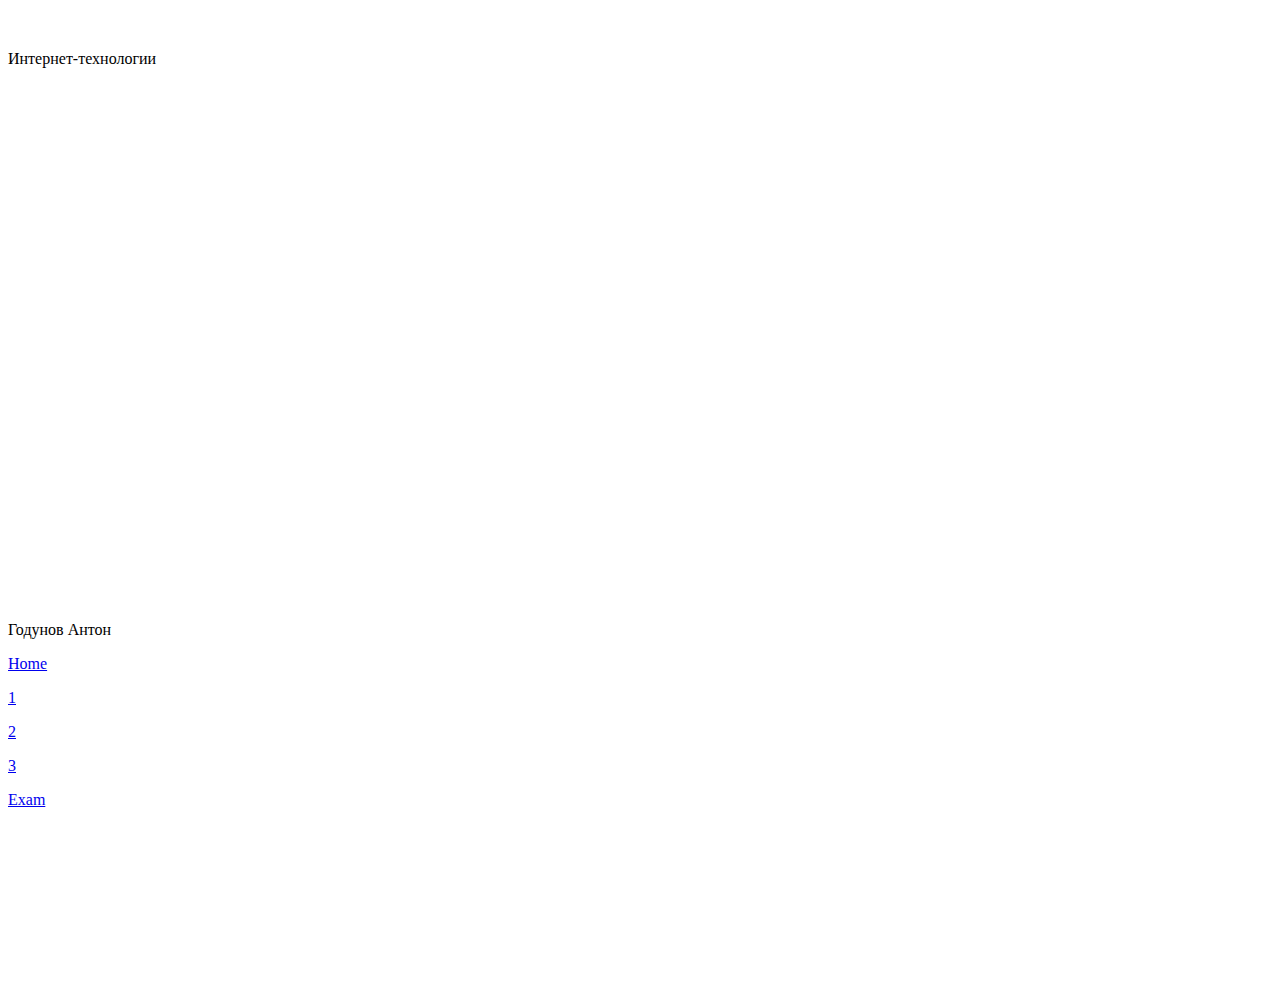
==== index.html @ ef7722e9 "Add files via upload" ====
<!DOCTYPE html>
<html class="nojs html css_verticalspacer" lang="ru-RU">
 <head>

  <meta http-equiv="Content-type" content="text/html;charset=UTF-8"/>
  <meta name="generator" content="2018.1.0.386"/>
  <meta name="viewport" content="width=device-width, initial-scale=1.0"/>
  
  <script type="text/javascript">
   // Update the 'nojs'/'js' class on the html node
document.documentElement.className = document.documentElement.className.replace(/\bnojs\b/g, 'js');

// Check that all required assets are uploaded and up-to-date
if(typeof Muse == "undefined") window.Muse = {}; window.Muse.assets = {"required":["museutils.js", "museconfig.js", "jquery.watch.js", "webpro.js", "musewpslideshow.js", "jquery.museoverlay.js", "touchswipe.js", "jquery.musemenu.js", "jquery.museresponsive.js", "require.js", "index.css"], "outOfDate":[]};
</script>
  
  <title>Home</title>
  <!-- CSS -->
  <link rel="stylesheet" type="text/css" href="css/site_global.css?crc=444006867"/>
  <link rel="stylesheet" type="text/css" href="css/index.css?crc=3824657565" id="pagesheet"/>
  <!-- IE-only CSS -->
  <!--[if lt IE 9]>
  <link rel="stylesheet" type="text/css" href="css/nomq_index.css?crc=130767249" id="nomq_pagesheet"/>
  <![endif]-->
  <!-- JS includes -->
  <!--[if lt IE 9]>
  <script src="scripts/html5shiv.js?crc=4241844378" type="text/javascript"></script>
  <![endif]-->
   </head>
 <body>

  <div class="breakpoint active" id="bp_infinity" data-min-width="1081"><!-- responsive breakpoint node -->
   <div class="clearfix borderbox" id="page"><!-- group -->
    <div class="browser_width grpelem shared_content" id="u649-3-bw" data-content-guid="u649-3-bw_content">
     <div class="gradient clearfix" id="u649-3"><!-- content -->
      <p>&nbsp;</p>
     </div>
    </div>
    <div class="clearfix grpelem" id="pu103-4"><!-- group -->
     <div class="browser_width shared_content" id="u103-4-bw" data-content-guid="u103-4-bw_content">
      <div class="clearfix" id="u103-4"><!-- content -->
       <p>Интернет-технологии</p>
      </div>
     </div>
     <div id="pamphletu1122-wrapper">
      <div class="PamphletWidget clearfix allow_click_through" id="pamphletu1122" data-visibility="changed" style="visibility:hidden"><!-- none box -->
       <div class="ThumbGroup clearfix grpelem" data-col-pos="1" id="u1141"><!-- none box -->
        <div class="popup_anchor allow_click_through colelem" data-col-pos="1" id="u1142popup">
         <div class="Thumb popup_element clearfix" data-col-pos="1" id="u1142"><!-- group -->
          <div class="clearfix grpelem shared_content" id="u1143-4" data-content-guid="u1143-4_content"><!-- content -->
           <p id="u1143-2"><span id="u1143">Лабораторная работа №1</span></p>
          </div>
         </div>
        </div>
        <div class="popup_anchor allow_click_through colelem" data-col-pos="2" id="u1144popup">
         <div class="Thumb popup_element clearfix" data-col-pos="2" id="u1144"><!-- group -->
          <div class="clearfix grpelem shared_content" id="u1145-5" data-content-guid="u1145-5_content"><!-- content -->
           <p id="u1145-3"><span id="u1145">Лабораторная работа №2</span><span id="u1145-2"></span></p>
          </div>
         </div>
        </div>
        <div class="popup_anchor allow_click_through colelem" data-col-pos="0" id="u1146popup">
         <div class="Thumb popup_element clearfix" data-col-pos="0" id="u1146"><!-- group -->
          <div class="clearfix grpelem shared_content" id="u1147-4" data-content-guid="u1147-4_content"><!-- content -->
           <p><span id="u1147">Лабораторная работа №3</span></p>
          </div>
         </div>
        </div>
       </div>
       <div class="popup_anchor allow_click_through grpelem" data-col-pos="0" id="u1125popup">
        <div class="ContainerGroup clearfix" data-col-pos="0" id="u1125"><!-- stack box -->
         <div class="Container clearfix grpelem" data-col-pos="0" id="u1131"><!-- group -->
          <div class="clearfix grpelem shared_content" id="u1132-8" data-content-guid="u1132-8_content"><!-- content -->
           <p id="u1132-2"><span id="u1132">Настройка локальной сети передачи данных</span></p>
           <p id="u1132-4">Цель работы: настройка коммутаторов и</p>
           <p id="u1132-6">маршрутизаторов для передачи пакетов.</p>
          </div>
          <div class="clip_frame grpelem" id="u1275"><!-- image -->
           <img class="block temp_no_img_src" id="u1275_img" data-orig-src="images/1200px-cisco_logo_blue_2016svg.png?crc=136815288" alt="" data-heightwidthratio="0.5276595744680851" data-image-width="235" data-image-height="124" src="images/blank.gif?crc=4208392903"/>
          </div>
         </div>
         <div class="Container invi clearfix grpelem" data-col-pos="1" id="u1136"><!-- group -->
          <div class="clip_frame grpelem" id="u1261"><!-- image -->
           <img class="block temp_no_img_src" id="u1261_img" data-orig-src="images/github-mark-crop-u1261.png?crc=4250767287" alt="" data-heightwidthratio="0.6231155778894473" data-image-width="199" data-image-height="124" src="images/blank.gif?crc=4208392903"/>
          </div>
          <div class="clearfix grpelem shared_content" id="u1137-8" data-content-guid="u1137-8_content"><!-- content -->
           <p id="u1137-2"><h2 id="u1137">Экосистема разработки программ с открытым кодом</h2></p>
           <h2 id="u1137-4">Цель работы: Создание персональной</h2>
           <h2 id="u1137-6">страницы-отчета на github и работа с git.</h2>
          </div>
         </div>
         <div class="Container invi clearfix grpelem" data-col-pos="2" id="u1126"><!-- group -->
          <div class="clip_frame grpelem" id="u1268"><!-- image -->
           <img class="block temp_no_img_src" id="u1268_img" data-orig-src="images/202642-4.png?crc=384332541" alt="" data-heightwidthratio="0.6697247706422018" data-image-width="218" data-image-height="146" src="images/blank.gif?crc=4208392903"/>
          </div>
          <div class="clearfix grpelem shared_content" id="u1127-8" data-content-guid="u1127-8_content"><!-- content -->
           <p id="u1127-2">Разработка простого веб-приложения</p>
           <p id="u1127-4">Цель работы: Проектирование и разработка индивидуального</p>
           <p id="u1127-6">или коллективного веб-приложения с использованием Python.</p>
          </div>
         </div>
        </div>
       </div>
      </div>
     </div>
     <div class="clearfix shared_content" id="u663-4" data-content-guid="u663-4_content"><!-- content -->
      <p>Годунов Антон</p>
     </div>
     <nav class="MenuBar clearfix" id="menuu2316"><!-- horizontal box -->
      <div class="MenuItemContainer clearfix grpelem" id="u2324"><!-- vertical box -->
       <a class="nonblock nontext MenuItem MenuItemWithSubMenu MuseMenuActive borderbox transition shadow clearfix colelem" id="u2325" href="index.html"><!-- horizontal box --><div class="MenuItemLabel NoWrap clearfix grpelem" id="u2328-4"><!-- content --><p class="shared_content" data-content-guid="u2328-4_0_content">Home</p></div></a>
      </div>
      <div class="MenuItemContainer clearfix grpelem" id="u4637"><!-- vertical box -->
       <a class="nonblock nontext MenuItem MenuItemWithSubMenu borderbox transition clearfix colelem" id="u4640" href="1.html"><!-- horizontal box --><div class="MenuItemLabel NoWrap clearfix grpelem" id="u4642-4"><!-- content --><p class="shared_content" data-content-guid="u4642-4_0_content">1</p></div></a>
      </div>
      <div class="MenuItemContainer clearfix grpelem" id="u5172"><!-- vertical box -->
       <a class="nonblock nontext MenuItem MenuItemWithSubMenu borderbox transition clearfix colelem" id="u5175" href="2.html"><!-- horizontal box --><div class="MenuItemLabel NoWrap clearfix grpelem" id="u5177-4"><!-- content --><p class="shared_content" data-content-guid="u5177-4_0_content">2</p></div></a>
      </div>
      <div class="MenuItemContainer clearfix grpelem" id="u5948"><!-- vertical box -->
       <a class="nonblock nontext MenuItem MenuItemWithSubMenu borderbox transition clearfix colelem" id="u5949" href="3.html"><!-- horizontal box --><div class="MenuItemLabel NoWrap clearfix grpelem" id="u5951-4"><!-- content --><p class="shared_content" data-content-guid="u5951-4_0_content">3</p></div></a>
      </div>
      <div class="MenuItemContainer clearfix grpelem" id="u6584"><!-- vertical box -->
       <a class="nonblock nontext MenuItem MenuItemWithSubMenu borderbox transition clearfix colelem" id="u6585" href="exam.html"><!-- horizontal box --><div class="MenuItemLabel NoWrap clearfix grpelem" id="u6588-4"><!-- content --><p class="shared_content" data-content-guid="u6588-4_0_content">Exam</p></div></a>
      </div>
     </nav>
    </div>
    <div class="verticalspacer" data-offset-top="43" data-content-above-spacer="443" data-content-below-spacer="457" data-sizePolicy="fixed" data-pintopage="page_fixedLeft"></div>
   </div>
  </div>
  <div class="breakpoint" id="bp_1080" data-min-width="801" data-max-width="1080"><!-- responsive breakpoint node -->
   <div class="clearfix borderbox temp_no_id" data-orig-id="page"><!-- group -->
    <div class="clearfix grpelem" id="pu649-3"><!-- group -->
     <span class="browser_width grpelem placeholder" data-placeholder-for="u649-3-bw_content"><!-- placeholder node --></span>
     <span class="clearfix grpelem placeholder" data-placeholder-for="u663-4_content"><!-- placeholder node --></span>
    </div>
    <div class="clearfix grpelem temp_no_id" data-orig-id="pu103-4"><!-- group -->
     <span class="browser_width placeholder" data-placeholder-for="u103-4-bw_content"><!-- placeholder node --></span>
     <div class="PamphletWidget clearfix allow_click_through temp_no_id" data-visibility="changed" style="visibility:hidden" data-orig-id="pamphletu1122"><!-- none box -->
      <div class="ThumbGroup clearfix grpelem temp_no_id" data-col-pos="1" data-orig-id="u1141"><!-- none box -->
       <div class="popup_anchor allow_click_through colelem temp_no_id" data-col-pos="1" data-orig-id="u1142popup">
        <div class="Thumb popup_element clearfix temp_no_id" data-col-pos="1" data-orig-id="u1142"><!-- group -->
         <span class="clearfix grpelem placeholder" data-placeholder-for="u1143-4_content"><!-- placeholder node --></span>
        </div>
       </div>
       <div class="popup_anchor allow_click_through colelem temp_no_id" data-col-pos="2" data-orig-id="u1144popup">
        <div class="Thumb popup_element clearfix temp_no_id" data-col-pos="2" data-orig-id="u1144"><!-- group -->
         <span class="clearfix grpelem placeholder" data-placeholder-for="u1145-5_content"><!-- placeholder node --></span>
        </div>
       </div>
       <div class="popup_anchor allow_click_through colelem temp_no_id" data-col-pos="0" data-orig-id="u1146popup">
        <div class="Thumb popup_element clearfix temp_no_id" data-col-pos="0" data-orig-id="u1146"><!-- group -->
         <span class="clearfix grpelem placeholder" data-placeholder-for="u1147-4_content"><!-- placeholder node --></span>
        </div>
       </div>
      </div>
      <div class="popup_anchor allow_click_through grpelem temp_no_id" data-col-pos="0" data-orig-id="u1125popup">
       <div class="ContainerGroup clearfix temp_no_id" data-col-pos="0" data-orig-id="u1125"><!-- stack box -->
        <div class="Container clearfix grpelem temp_no_id" data-col-pos="0" data-orig-id="u1131"><!-- column -->
         <span class="clearfix colelem placeholder" data-placeholder-for="u1132-8_content"><!-- placeholder node --></span>
         <div class="clip_frame colelem temp_no_id" data-orig-id="u1275"><!-- image -->
          <img class="block temp_no_id temp_no_img_src" data-orig-src="images/1200px-cisco_logo_blue_2016svg.png?crc=136815288" alt="" data-heightwidthratio="0.5265486725663717" data-image-width="226" data-image-height="119" data-orig-id="u1275_img" src="images/blank.gif?crc=4208392903"/>
         </div>
        </div>
        <div class="Container invi clearfix grpelem temp_no_id" data-col-pos="1" data-orig-id="u1136"><!-- column -->
         <span class="clearfix colelem placeholder" data-placeholder-for="u1137-8_content"><!-- placeholder node --></span>
         <div class="clip_frame colelem temp_no_id" data-orig-id="u1261"><!-- image -->
          <img class="block temp_no_id temp_no_img_src" data-orig-src="images/github-mark-crop-u12612.png?crc=246008974" alt="" data-heightwidthratio="0.6192660550458715" data-image-width="218" data-image-height="135" data-orig-id="u1261_img" src="images/blank.gif?crc=4208392903"/>
         </div>
        </div>
        <div class="Container invi clearfix grpelem temp_no_id" data-col-pos="2" data-orig-id="u1126"><!-- column -->
         <span class="clearfix colelem placeholder" data-placeholder-for="u1127-8_content"><!-- placeholder node --></span>
         <div class="clip_frame colelem temp_no_id" data-orig-id="u1268"><!-- image -->
          <img class="block temp_no_id temp_no_img_src" data-orig-src="images/202642-4.png?crc=384332541" alt="" data-heightwidthratio="0.6635071090047393" data-image-width="211" data-image-height="140" data-orig-id="u1268_img" src="images/blank.gif?crc=4208392903"/>
         </div>
        </div>
       </div>
      </div>
     </div>
     <nav class="MenuBar clearfix temp_no_id" data-orig-id="menuu2316"><!-- horizontal box -->
      <div class="MenuItemContainer clearfix grpelem temp_no_id" data-orig-id="u2324"><!-- vertical box -->
       <a class="nonblock nontext MenuItem MenuItemWithSubMenu MuseMenuActive borderbox transition shadow clearfix colelem temp_no_id" href="index.html" data-orig-id="u2325"><!-- horizontal box --><div class="MenuItemLabel NoWrap clearfix grpelem temp_no_id" data-orig-id="u2328-4"><!-- content --><span class="placeholder" data-placeholder-for="u2328-4_0_content"><!-- placeholder node --></span></div></a>
      </div>
      <div class="MenuItemContainer clearfix grpelem temp_no_id" data-orig-id="u4637"><!-- vertical box -->
       <a class="nonblock nontext MenuItem MenuItemWithSubMenu borderbox transition clearfix colelem temp_no_id" href="1.html" data-orig-id="u4640"><!-- horizontal box --><div class="MenuItemLabel NoWrap clearfix grpelem temp_no_id" data-orig-id="u4642-4"><!-- content --><span class="placeholder" data-placeholder-for="u4642-4_0_content"><!-- placeholder node --></span></div></a>
      </div>
      <div class="MenuItemContainer clearfix grpelem temp_no_id" data-orig-id="u5172"><!-- vertical box -->
       <a class="nonblock nontext MenuItem MenuItemWithSubMenu borderbox transition clearfix colelem temp_no_id" href="2.html" data-orig-id="u5175"><!-- horizontal box --><div class="MenuItemLabel NoWrap clearfix grpelem temp_no_id" data-orig-id="u5177-4"><!-- content --><span class="placeholder" data-placeholder-for="u5177-4_0_content"><!-- placeholder node --></span></div></a>
      </div>
      <div class="MenuItemContainer clearfix grpelem temp_no_id" data-orig-id="u5948"><!-- vertical box -->
       <a class="nonblock nontext MenuItem MenuItemWithSubMenu borderbox transition clearfix colelem temp_no_id" href="3.html" data-orig-id="u5949"><!-- horizontal box --><div class="MenuItemLabel NoWrap clearfix grpelem temp_no_id" data-orig-id="u5951-4"><!-- content --><span class="placeholder" data-placeholder-for="u5951-4_0_content"><!-- placeholder node --></span></div></a>
      </div>
      <div class="MenuItemContainer clearfix grpelem temp_no_id" data-orig-id="u6584"><!-- vertical box -->
       <a class="nonblock nontext MenuItem MenuItemWithSubMenu borderbox transition clearfix colelem temp_no_id" href="exam.html" data-orig-id="u6585"><!-- horizontal box --><div class="MenuItemLabel NoWrap clearfix grpelem temp_no_id" data-orig-id="u6588-4"><!-- content --><span class="placeholder" data-placeholder-for="u6588-4_0_content"><!-- placeholder node --></span></div></a>
      </div>
     </nav>
    </div>
    <div class="verticalspacer" data-offset-top="43" data-content-above-spacer="499" data-content-below-spacer="457" data-sizePolicy="fixed" data-pintopage="page_fixedLeft"></div>
   </div>
  </div>
  <div class="breakpoint" id="bp_800" data-min-width="601" data-max-width="800"><!-- responsive breakpoint node -->
   <div class="clearfix borderbox temp_no_id" data-orig-id="page"><!-- group -->
    <div class="clearfix grpelem temp_no_id" data-orig-id="pu649-3"><!-- group -->
     <span class="browser_width grpelem placeholder" data-placeholder-for="u649-3-bw_content"><!-- placeholder node --></span>
     <span class="clearfix grpelem placeholder" data-placeholder-for="u663-4_content"><!-- placeholder node --></span>
    </div>
    <div class="clearfix grpelem temp_no_id" data-orig-id="pu103-4"><!-- group -->
     <span class="browser_width placeholder" data-placeholder-for="u103-4-bw_content"><!-- placeholder node --></span>
     <div class="PamphletWidget clearfix allow_click_through temp_no_id" data-visibility="changed" style="visibility:hidden" data-orig-id="pamphletu1122"><!-- none box -->
      <div class="ThumbGroup clearfix grpelem temp_no_id" data-col-pos="1" data-orig-id="u1141"><!-- none box -->
       <div class="popup_anchor allow_click_through colelem temp_no_id" data-col-pos="1" data-orig-id="u1142popup">
        <div class="Thumb popup_element clearfix temp_no_id" data-col-pos="1" data-orig-id="u1142"><!-- group -->
         <span class="clearfix grpelem placeholder" data-placeholder-for="u1143-4_content"><!-- placeholder node --></span>
        </div>
       </div>
       <div class="popup_anchor allow_click_through colelem temp_no_id" data-col-pos="2" data-orig-id="u1144popup">
        <div class="Thumb popup_element clearfix temp_no_id" data-col-pos="2" data-orig-id="u1144"><!-- group -->
         <span class="clearfix grpelem placeholder" data-placeholder-for="u1145-5_content"><!-- placeholder node --></span>
        </div>
       </div>
       <div class="popup_anchor allow_click_through colelem temp_no_id" data-col-pos="0" data-orig-id="u1146popup">
        <div class="Thumb popup_element clearfix temp_no_id" data-col-pos="0" data-orig-id="u1146"><!-- group -->
         <span class="clearfix grpelem placeholder" data-placeholder-for="u1147-4_content"><!-- placeholder node --></span>
        </div>
       </div>
      </div>
      <div class="popup_anchor allow_click_through grpelem temp_no_id" data-col-pos="0" data-orig-id="u1125popup">
       <div class="ContainerGroup clearfix temp_no_id" data-col-pos="0" data-orig-id="u1125"><!-- stack box -->
        <div class="Container clearfix grpelem temp_no_id" data-col-pos="0" data-orig-id="u1131"><!-- column -->
         <span class="clearfix colelem placeholder" data-placeholder-for="u1132-8_content"><!-- placeholder node --></span>
         <div class="clip_frame colelem temp_no_id" data-orig-id="u1275"><!-- image -->
          <img class="block temp_no_id temp_no_img_src" data-orig-src="images/1200px-cisco_logo_blue_2016svg.png?crc=136815288" alt="" data-heightwidthratio="0.5243243243243243" data-image-width="185" data-image-height="97" data-orig-id="u1275_img" src="images/blank.gif?crc=4208392903"/>
         </div>
        </div>
        <div class="Container invi clearfix grpelem temp_no_id" data-col-pos="1" data-orig-id="u1136"><!-- column -->
         <span class="clearfix colelem placeholder" data-placeholder-for="u1137-8_content"><!-- placeholder node --></span>
         <div class="clip_frame colelem temp_no_id" data-orig-id="u1261"><!-- image -->
          <img class="block temp_no_id temp_no_img_src" data-orig-src="images/github-mark-crop-u12613.png?crc=3805367698" alt="" data-heightwidthratio="0.625" data-image-width="208" data-image-height="130" data-orig-id="u1261_img" src="images/blank.gif?crc=4208392903"/>
         </div>
        </div>
        <div class="Container invi clearfix grpelem temp_no_id" data-col-pos="2" data-orig-id="u1126"><!-- column -->
         <span class="clearfix colelem placeholder" data-placeholder-for="u1127-8_content"><!-- placeholder node --></span>
         <div class="clip_frame colelem temp_no_id" data-orig-id="u1268"><!-- image -->
          <img class="block temp_no_id temp_no_img_src" data-orig-src="images/202642-4.png?crc=384332541" alt="" data-heightwidthratio="0.6682926829268293" data-image-width="205" data-image-height="137" data-orig-id="u1268_img" src="images/blank.gif?crc=4208392903"/>
         </div>
        </div>
       </div>
      </div>
     </div>
     <nav class="MenuBar clearfix temp_no_id" data-orig-id="menuu2316"><!-- horizontal box -->
      <div class="MenuItemContainer clearfix grpelem temp_no_id" data-orig-id="u2324"><!-- vertical box -->
       <a class="nonblock nontext MenuItem MenuItemWithSubMenu MuseMenuActive borderbox transition shadow clearfix colelem temp_no_id" href="index.html" data-orig-id="u2325"><!-- horizontal box --><div class="MenuItemLabel NoWrap clearfix grpelem temp_no_id" data-orig-id="u2328-4"><!-- content --><span class="placeholder" data-placeholder-for="u2328-4_0_content"><!-- placeholder node --></span></div></a>
      </div>
      <div class="MenuItemContainer clearfix grpelem temp_no_id" data-orig-id="u4637"><!-- vertical box -->
       <a class="nonblock nontext MenuItem MenuItemWithSubMenu borderbox transition clearfix colelem temp_no_id" href="1.html" data-orig-id="u4640"><!-- horizontal box --><div class="MenuItemLabel NoWrap clearfix grpelem temp_no_id" data-orig-id="u4642-4"><!-- content --><span class="placeholder" data-placeholder-for="u4642-4_0_content"><!-- placeholder node --></span></div></a>
      </div>
      <div class="MenuItemContainer clearfix grpelem temp_no_id" data-orig-id="u5172"><!-- vertical box -->
       <a class="nonblock nontext MenuItem MenuItemWithSubMenu borderbox transition clearfix colelem temp_no_id" href="2.html" data-orig-id="u5175"><!-- horizontal box --><div class="MenuItemLabel NoWrap clearfix grpelem temp_no_id" data-orig-id="u5177-4"><!-- content --><span class="placeholder" data-placeholder-for="u5177-4_0_content"><!-- placeholder node --></span></div></a>
      </div>
      <div class="MenuItemContainer clearfix grpelem temp_no_id" data-orig-id="u5948"><!-- vertical box -->
       <a class="nonblock nontext MenuItem MenuItemWithSubMenu borderbox transition clearfix colelem temp_no_id" href="3.html" data-orig-id="u5949"><!-- horizontal box --><div class="MenuItemLabel NoWrap clearfix grpelem temp_no_id" data-orig-id="u5951-4"><!-- content --><span class="placeholder" data-placeholder-for="u5951-4_0_content"><!-- placeholder node --></span></div></a>
      </div>
      <div class="MenuItemContainer clearfix grpelem temp_no_id" data-orig-id="u6584"><!-- vertical box -->
       <a class="nonblock nontext MenuItem MenuItemWithSubMenu borderbox transition clearfix colelem temp_no_id" href="exam.html" data-orig-id="u6585"><!-- horizontal box --><div class="MenuItemLabel NoWrap clearfix grpelem temp_no_id" data-orig-id="u6588-4"><!-- content --><span class="placeholder" data-placeholder-for="u6588-4_0_content"><!-- placeholder node --></span></div></a>
      </div>
     </nav>
    </div>
    <div class="verticalspacer shared_content" data-offset-top="43" data-content-above-spacer="437" data-content-below-spacer="457" data-sizePolicy="fixed" data-pintopage="page_fixedLeft" data-content-guid="page_2_content"></div>
   </div>
  </div>
  <div class="breakpoint" id="bp_600" data-max-width="600"><!-- responsive breakpoint node -->
   <div class="clearfix borderbox temp_no_id" data-orig-id="page"><!-- group -->
    <div class="clearfix grpelem temp_no_id" data-orig-id="pu649-3"><!-- group -->
     <span class="browser_width grpelem placeholder" data-placeholder-for="u649-3-bw_content"><!-- placeholder node --></span>
     <span class="clearfix grpelem placeholder" data-placeholder-for="u663-4_content"><!-- placeholder node --></span>
     <nav class="MenuBar clearfix grpelem temp_no_id" data-orig-id="menuu2316"><!-- horizontal box -->
      <div class="MenuItemContainer clearfix grpelem temp_no_id" data-orig-id="u2324"><!-- vertical box -->
       <a class="nonblock nontext MenuItem MenuItemWithSubMenu MuseMenuActive borderbox transition shadow clearfix colelem temp_no_id" href="index.html" data-orig-id="u2325"><!-- horizontal box --><div class="MenuItemLabel NoWrap clearfix grpelem temp_no_id" data-orig-id="u2328-4"><!-- content --><span class="placeholder" data-placeholder-for="u2328-4_0_content"><!-- placeholder node --></span></div></a>
      </div>
      <div class="MenuItemContainer clearfix grpelem temp_no_id" data-orig-id="u4637"><!-- vertical box -->
       <a class="nonblock nontext MenuItem MenuItemWithSubMenu borderbox transition clearfix colelem temp_no_id" href="1.html" data-orig-id="u4640"><!-- horizontal box --><div class="MenuItemLabel NoWrap clearfix grpelem temp_no_id" data-orig-id="u4642-4"><!-- content --><span class="placeholder" data-placeholder-for="u4642-4_0_content"><!-- placeholder node --></span></div></a>
      </div>
      <div class="MenuItemContainer clearfix grpelem temp_no_id" data-orig-id="u5172"><!-- vertical box -->
       <a class="nonblock nontext MenuItem MenuItemWithSubMenu borderbox transition clearfix colelem temp_no_id" href="2.html" data-orig-id="u5175"><!-- horizontal box --><div class="MenuItemLabel NoWrap clearfix grpelem temp_no_id" data-orig-id="u5177-4"><!-- content --><span class="placeholder" data-placeholder-for="u5177-4_0_content"><!-- placeholder node --></span></div></a>
      </div>
      <div class="MenuItemContainer clearfix grpelem temp_no_id" data-orig-id="u5948"><!-- vertical box -->
       <a class="nonblock nontext MenuItem MenuItemWithSubMenu borderbox transition clearfix colelem temp_no_id" href="3.html" data-orig-id="u5949"><!-- horizontal box --><div class="MenuItemLabel NoWrap clearfix grpelem temp_no_id" data-orig-id="u5951-4"><!-- content --><span class="placeholder" data-placeholder-for="u5951-4_0_content"><!-- placeholder node --></span></div></a>
      </div>
      <div class="MenuItemContainer clearfix grpelem temp_no_id" data-orig-id="u6584"><!-- vertical box -->
       <a class="nonblock nontext MenuItem MenuItemWithSubMenu borderbox transition clearfix colelem temp_no_id" href="exam.html" data-orig-id="u6585"><!-- horizontal box --><div class="MenuItemLabel NoWrap clearfix grpelem temp_no_id" data-orig-id="u6588-4"><!-- content --><span class="placeholder" data-placeholder-for="u6588-4_0_content"><!-- placeholder node --></span></div></a>
      </div>
     </nav>
    </div>
    <div class="clearfix grpelem temp_no_id" data-orig-id="pu103-4"><!-- group -->
     <span class="browser_width placeholder" data-placeholder-for="u103-4-bw_content"><!-- placeholder node --></span>
     <div class="temp_no_id" data-orig-id="pamphletu1122-wrapper">
      <div class="PamphletWidget clearfix allow_click_through temp_no_id" data-visibility="changed" style="visibility:hidden" data-orig-id="pamphletu1122"><!-- none box -->
       <div class="ThumbGroup clearfix grpelem temp_no_id" data-col-pos="1" data-orig-id="u1141"><!-- none box -->
        <div class="popup_anchor allow_click_through colelem temp_no_id" data-col-pos="1" data-orig-id="u1142popup">
         <div class="Thumb popup_element clearfix temp_no_id" data-col-pos="1" data-orig-id="u1142"><!-- group -->
          <span class="clearfix grpelem placeholder" data-placeholder-for="u1143-4_content"><!-- placeholder node --></span>
         </div>
        </div>
        <div class="popup_anchor allow_click_through colelem temp_no_id" data-col-pos="2" data-orig-id="u1144popup">
         <div class="Thumb popup_element clearfix temp_no_id" data-col-pos="2" data-orig-id="u1144"><!-- group -->
          <span class="clearfix grpelem placeholder" data-placeholder-for="u1145-5_content"><!-- placeholder node --></span>
         </div>
        </div>
        <div class="popup_anchor allow_click_through colelem temp_no_id" data-col-pos="0" data-orig-id="u1146popup">
         <div class="Thumb popup_element clearfix temp_no_id" data-col-pos="0" data-orig-id="u1146"><!-- group -->
          <span class="clearfix grpelem placeholder" data-placeholder-for="u1147-4_content"><!-- placeholder node --></span>
         </div>
        </div>
       </div>
       <div class="popup_anchor allow_click_through grpelem temp_no_id" data-col-pos="0" data-orig-id="u1125popup">
        <div class="ContainerGroup clearfix temp_no_id" data-col-pos="0" data-orig-id="u1125"><!-- stack box -->
         <div class="Container clearfix grpelem temp_no_id" data-col-pos="0" data-orig-id="u1131"><!-- column -->
          <span class="clearfix colelem placeholder" data-placeholder-for="u1132-8_content"><!-- placeholder node --></span>
          <div class="clip_frame colelem temp_no_id" data-orig-id="u1275"><!-- image -->
           <img class="block temp_no_id temp_no_img_src" data-orig-src="images/1200px-cisco_logo_blue_2016svg.png?crc=136815288" alt="" data-heightwidthratio="0.53125" data-image-width="160" data-image-height="85" data-orig-id="u1275_img" src="images/blank.gif?crc=4208392903"/>
          </div>
         </div>
         <div class="Container invi clearfix grpelem temp_no_id" data-col-pos="1" data-orig-id="u1136"><!-- column -->
          <span class="clearfix colelem placeholder" data-placeholder-for="u1137-8_content"><!-- placeholder node --></span>
          <div class="clip_frame colelem temp_no_id" data-orig-id="u1261"><!-- image -->
           <img class="block temp_no_id temp_no_img_src" data-orig-src="images/github-mark-crop-u12614.png?crc=4012142019" alt="" data-heightwidthratio="0.6243386243386243" data-image-width="189" data-image-height="118" data-orig-id="u1261_img" src="images/blank.gif?crc=4208392903"/>
          </div>
         </div>
         <div class="Container invi clearfix grpelem temp_no_id" data-col-pos="2" data-orig-id="u1126"><!-- column -->
          <span class="clearfix colelem placeholder" data-placeholder-for="u1127-8_content"><!-- placeholder node --></span>
          <div class="clip_frame colelem temp_no_id" data-orig-id="u1268"><!-- image -->
           <img class="block temp_no_id temp_no_img_src" data-orig-src="images/202642-4.png?crc=384332541" alt="" data-heightwidthratio="0.6666666666666666" data-image-width="162" data-image-height="108" data-orig-id="u1268_img" src="images/blank.gif?crc=4208392903"/>
          </div>
         </div>
        </div>
       </div>
      </div>
     </div>
    </div>
    <span class="verticalspacer placeholder" data-placeholder-for="page_2_content"><!-- placeholder node --></span>
   </div>
  </div>
  <!-- Other scripts -->
  <script type="text/javascript">
   // Decide whether to suppress missing file error or not based on preference setting
var suppressMissingFileError = false
</script>
  <script type="text/javascript">
   window.Muse.assets.check=function(c){if(!window.Muse.assets.checked){window.Muse.assets.checked=!0;var b={},d=function(a,b){if(window.getComputedStyle){var c=window.getComputedStyle(a,null);return c&&c.getPropertyValue(b)||c&&c[b]||""}if(document.documentElement.currentStyle)return(c=a.currentStyle)&&c[b]||a.style&&a.style[b]||"";return""},a=function(a){if(a.match(/^rgb/))return a=a.replace(/\s+/g,"").match(/([\d\,]+)/gi)[0].split(","),(parseInt(a[0])<<16)+(parseInt(a[1])<<8)+parseInt(a[2]);if(a.match(/^\#/))return parseInt(a.substr(1),
16);return 0},f=function(f){for(var g=document.getElementsByTagName("link"),j=0;j<g.length;j++)if("text/css"==g[j].type){var l=(g[j].href||"").match(/\/?css\/([\w\-]+\.css)\?crc=(\d+)/);if(!l||!l[1]||!l[2])break;b[l[1]]=l[2]}g=document.createElement("div");g.className="version";g.style.cssText="display:none; width:1px; height:1px;";document.getElementsByTagName("body")[0].appendChild(g);for(j=0;j<Muse.assets.required.length;){var l=Muse.assets.required[j],k=l.match(/([\w\-\.]+)\.(\w+)$/),i=k&&k[1]?
k[1]:null,k=k&&k[2]?k[2]:null;switch(k.toLowerCase()){case "css":i=i.replace(/\W/gi,"_").replace(/^([^a-z])/gi,"_$1");g.className+=" "+i;i=a(d(g,"color"));k=a(d(g,"backgroundColor"));i!=0||k!=0?(Muse.assets.required.splice(j,1),"undefined"!=typeof b[l]&&(i!=b[l]>>>24||k!=(b[l]&16777215))&&Muse.assets.outOfDate.push(l)):j++;g.className="version";break;case "js":j++;break;default:throw Error("Unsupported file type: "+k);}}c?c().jquery!="1.8.3"&&Muse.assets.outOfDate.push("jquery-1.8.3.min.js"):Muse.assets.required.push("jquery-1.8.3.min.js");
g.parentNode.removeChild(g);if(Muse.assets.outOfDate.length||Muse.assets.required.length)g="Some files on the server may be missing or incorrect. Clear browser cache and try again. If the problem persists please contact website author.",f&&Muse.assets.outOfDate.length&&(g+="\nOut of date: "+Muse.assets.outOfDate.join(",")),f&&Muse.assets.required.length&&(g+="\nMissing: "+Muse.assets.required.join(",")),suppressMissingFileError?(g+="\nUse SuppressMissingFileError key in AppPrefs.xml to show missing file error pop up.",console.log(g)):alert(g)};location&&location.search&&location.search.match&&location.search.match(/muse_debug/gi)?
setTimeout(function(){f(!0)},5E3):f()}};
var muse_init=function(){require.config({baseUrl:""});require(["jquery","museutils","whatinput","jquery.watch","webpro","musewpslideshow","jquery.museoverlay","touchswipe","jquery.musemenu","jquery.museresponsive"],function(c){var $ = c;$(document).ready(function(){try{
window.Muse.assets.check($);/* body */
Muse.Utils.transformMarkupToFixBrowserProblemsPreInit();/* body */
Muse.Utils.prepHyperlinks(true);/* body */
Muse.Utils.resizeHeight('.browser_width');/* resize height */
Muse.Utils.requestAnimationFrame(function() { $('body').addClass('initialized'); });/* mark body as initialized */
Muse.Utils.resizeHeight('.popup_anchor.allow_click_through');/* resize height */
Muse.Utils.makeButtonsVisibleAfterSettingMinWidth();/* body */
Muse.Utils.initWidget('#pamphletu1122', ['#bp_infinity', '#bp_1080', '#bp_800', '#bp_600'], function(elem) { return new WebPro.Widget.ContentSlideShow(elem, {contentLayout_runtime:'stack',event:'click',deactivationEvent:'none',autoPlay:true,displayInterval:5000,transitionStyle:'fading',transitionDuration:500,hideAllContentsFirst:false,triggersOnTop:true,shuffle:false,enableSwipe:true,resumeAutoplay:true,resumeAutoplayInterval:1000,playOnce:false,autoActivate_runtime:false,isResponsive:true}); });/* #pamphletu1122 */
Muse.Utils.initWidget('.MenuBar', ['#bp_infinity', '#bp_1080', '#bp_800', '#bp_600'], function(elem) { return $(elem).museMenu(); });/* unifiedNavBar */
Muse.Utils.fullPage('#page');/* 100% height page */
$( '.breakpoint' ).registerBreakpoint();/* Register breakpoints */
Muse.Utils.transformMarkupToFixBrowserProblems();/* body */
}catch(b){if(b&&"function"==typeof b.notify?b.notify():Muse.Assert.fail("Error calling selector function: "+b),false)throw b;}})})};

</script>
  <!-- RequireJS script -->
  <script src="scripts/require.js?crc=7928878" type="text/javascript" async data-main="scripts/museconfig.js?crc=310584261" onload="if (requirejs) requirejs.onError = function(requireType, requireModule) { if (requireType && requireType.toString && requireType.toString().indexOf && 0 <= requireType.toString().indexOf('#scripterror')) window.Muse.assets.check(); }" onerror="window.Muse.assets.check();"></script>
   </body>
</html>
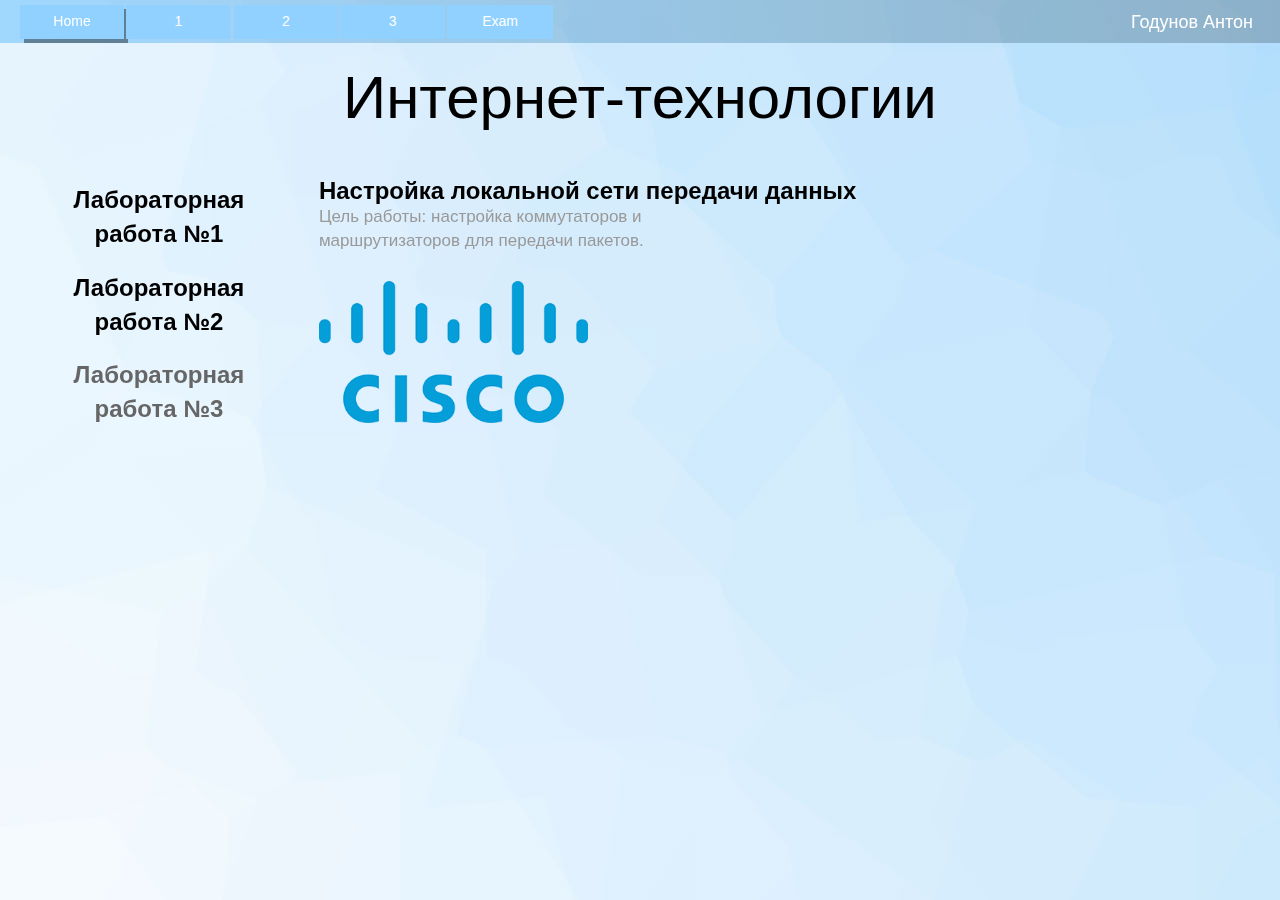
==== commit e5bbc4ae: "Add files via upload" ====
--- a/index.html
+++ b/index.html
@@ -17,10 +17,10 @@
   <title>Home</title>
   <!-- CSS -->
   <link rel="stylesheet" type="text/css" href="css/site_global.css?crc=444006867"/>
-  <link rel="stylesheet" type="text/css" href="css/index.css?crc=3824657565" id="pagesheet"/>
+  <link rel="stylesheet" type="text/css" href="css/index.css?crc=41753156" id="pagesheet"/>
   <!-- IE-only CSS -->
   <!--[if lt IE 9]>
-  <link rel="stylesheet" type="text/css" href="css/nomq_index.css?crc=130767249" id="nomq_pagesheet"/>
+  <link rel="stylesheet" type="text/css" href="css/nomq_index.css?crc=525079236" id="nomq_pagesheet"/>
   <![endif]-->
   <!-- JS includes -->
   <!--[if lt IE 9]>
@@ -76,12 +76,12 @@
            <p id="u1132-6">маршрутизаторов для передачи пакетов.</p>
           </div>
           <div class="clip_frame grpelem" id="u1275"><!-- image -->
-           <img class="block temp_no_img_src" id="u1275_img" data-orig-src="images/1200px-cisco_logo_blue_2016svg.png?crc=136815288" alt="" data-heightwidthratio="0.5276595744680851" data-image-width="235" data-image-height="124" src="images/blank.gif?crc=4208392903"/>
+           <img class="block temp_no_img_src" id="u1275_img" data-orig-src="images/1200px-cisco_logo_blue_2016svg.png?crc=3760910690" alt="" data-heightwidthratio="0.5276595744680851" data-image-width="235" data-image-height="124" src="images/blank.gif?crc=4208392903"/>
           </div>
          </div>
          <div class="Container invi clearfix grpelem" data-col-pos="1" id="u1136"><!-- group -->
           <div class="clip_frame grpelem" id="u1261"><!-- image -->
-           <img class="block temp_no_img_src" id="u1261_img" data-orig-src="images/github-mark-crop-u1261.png?crc=4250767287" alt="" data-heightwidthratio="0.6231155778894473" data-image-width="199" data-image-height="124" src="images/blank.gif?crc=4208392903"/>
+           <img class="block temp_no_img_src" id="u1261_img" data-orig-src="images/github-mark-crop-u1261.png?crc=433086758" alt="" data-heightwidthratio="0.6231155778894473" data-image-width="199" data-image-height="124" src="images/blank.gif?crc=4208392903"/>
           </div>
           <div class="clearfix grpelem shared_content" id="u1137-8" data-content-guid="u1137-8_content"><!-- content -->
            <p id="u1137-2"><h2 id="u1137">Экосистема разработки программ с открытым кодом</h2></p>
@@ -91,7 +91,7 @@
          </div>
          <div class="Container invi clearfix grpelem" data-col-pos="2" id="u1126"><!-- group -->
           <div class="clip_frame grpelem" id="u1268"><!-- image -->
-           <img class="block temp_no_img_src" id="u1268_img" data-orig-src="images/202642-4.png?crc=384332541" alt="" data-heightwidthratio="0.6697247706422018" data-image-width="218" data-image-height="146" src="images/blank.gif?crc=4208392903"/>
+           <img class="block temp_no_img_src" id="u1268_img" data-orig-src="images/202642-4.png?crc=3794582980" alt="" data-heightwidthratio="0.6697247706422018" data-image-width="218" data-image-height="146" src="images/blank.gif?crc=4208392903"/>
           </div>
           <div class="clearfix grpelem shared_content" id="u1127-8" data-content-guid="u1127-8_content"><!-- content -->
            <p id="u1127-2">Разработка простого веб-приложения</p>
@@ -158,19 +158,19 @@
         <div class="Container clearfix grpelem temp_no_id" data-col-pos="0" data-orig-id="u1131"><!-- column -->
          <span class="clearfix colelem placeholder" data-placeholder-for="u1132-8_content"><!-- placeholder node --></span>
          <div class="clip_frame colelem temp_no_id" data-orig-id="u1275"><!-- image -->
-          <img class="block temp_no_id temp_no_img_src" data-orig-src="images/1200px-cisco_logo_blue_2016svg.png?crc=136815288" alt="" data-heightwidthratio="0.5265486725663717" data-image-width="226" data-image-height="119" data-orig-id="u1275_img" src="images/blank.gif?crc=4208392903"/>
+          <img class="block temp_no_id temp_no_img_src" data-orig-src="images/1200px-cisco_logo_blue_2016svg.png?crc=3760910690" alt="" data-heightwidthratio="0.5265486725663717" data-image-width="226" data-image-height="119" data-orig-id="u1275_img" src="images/blank.gif?crc=4208392903"/>
          </div>
         </div>
         <div class="Container invi clearfix grpelem temp_no_id" data-col-pos="1" data-orig-id="u1136"><!-- column -->
          <span class="clearfix colelem placeholder" data-placeholder-for="u1137-8_content"><!-- placeholder node --></span>
          <div class="clip_frame colelem temp_no_id" data-orig-id="u1261"><!-- image -->
-          <img class="block temp_no_id temp_no_img_src" data-orig-src="images/github-mark-crop-u12612.png?crc=246008974" alt="" data-heightwidthratio="0.6192660550458715" data-image-width="218" data-image-height="135" data-orig-id="u1261_img" src="images/blank.gif?crc=4208392903"/>
+          <img class="block temp_no_id temp_no_img_src" data-orig-src="images/github-mark-crop-u12612.png?crc=25557165" alt="" data-heightwidthratio="0.6192660550458715" data-image-width="218" data-image-height="135" data-orig-id="u1261_img" src="images/blank.gif?crc=4208392903"/>
          </div>
         </div>
         <div class="Container invi clearfix grpelem temp_no_id" data-col-pos="2" data-orig-id="u1126"><!-- column -->
          <span class="clearfix colelem placeholder" data-placeholder-for="u1127-8_content"><!-- placeholder node --></span>
          <div class="clip_frame colelem temp_no_id" data-orig-id="u1268"><!-- image -->
-          <img class="block temp_no_id temp_no_img_src" data-orig-src="images/202642-4.png?crc=384332541" alt="" data-heightwidthratio="0.6635071090047393" data-image-width="211" data-image-height="140" data-orig-id="u1268_img" src="images/blank.gif?crc=4208392903"/>
+          <img class="block temp_no_id temp_no_img_src" data-orig-src="images/202642-4211x141.png?crc=290018933" alt="" data-heightwidthratio="0.6635071090047393" data-image-width="211" data-image-height="140" data-orig-id="u1268_img" src="images/blank.gif?crc=4208392903"/>
          </div>
         </div>
        </div>
@@ -228,19 +228,19 @@
         <div class="Container clearfix grpelem temp_no_id" data-col-pos="0" data-orig-id="u1131"><!-- column -->
          <span class="clearfix colelem placeholder" data-placeholder-for="u1132-8_content"><!-- placeholder node --></span>
          <div class="clip_frame colelem temp_no_id" data-orig-id="u1275"><!-- image -->
-          <img class="block temp_no_id temp_no_img_src" data-orig-src="images/1200px-cisco_logo_blue_2016svg.png?crc=136815288" alt="" data-heightwidthratio="0.5243243243243243" data-image-width="185" data-image-height="97" data-orig-id="u1275_img" src="images/blank.gif?crc=4208392903"/>
+          <img class="block temp_no_id temp_no_img_src" data-orig-src="images/1200px-cisco_logo_blue_2016svg.png?crc=3760910690" alt="" data-heightwidthratio="0.5243243243243243" data-image-width="185" data-image-height="97" data-orig-id="u1275_img" src="images/blank.gif?crc=4208392903"/>
          </div>
         </div>
         <div class="Container invi clearfix grpelem temp_no_id" data-col-pos="1" data-orig-id="u1136"><!-- column -->
          <span class="clearfix colelem placeholder" data-placeholder-for="u1137-8_content"><!-- placeholder node --></span>
          <div class="clip_frame colelem temp_no_id" data-orig-id="u1261"><!-- image -->
-          <img class="block temp_no_id temp_no_img_src" data-orig-src="images/github-mark-crop-u12613.png?crc=3805367698" alt="" data-heightwidthratio="0.625" data-image-width="208" data-image-height="130" data-orig-id="u1261_img" src="images/blank.gif?crc=4208392903"/>
+          <img class="block temp_no_id temp_no_img_src" data-orig-src="images/github-mark-crop-u12613.png?crc=4265722057" alt="" data-heightwidthratio="0.625" data-image-width="208" data-image-height="130" data-orig-id="u1261_img" src="images/blank.gif?crc=4208392903"/>
          </div>
         </div>
         <div class="Container invi clearfix grpelem temp_no_id" data-col-pos="2" data-orig-id="u1126"><!-- column -->
          <span class="clearfix colelem placeholder" data-placeholder-for="u1127-8_content"><!-- placeholder node --></span>
          <div class="clip_frame colelem temp_no_id" data-orig-id="u1268"><!-- image -->
-          <img class="block temp_no_id temp_no_img_src" data-orig-src="images/202642-4.png?crc=384332541" alt="" data-heightwidthratio="0.6682926829268293" data-image-width="205" data-image-height="137" data-orig-id="u1268_img" src="images/blank.gif?crc=4208392903"/>
+          <img class="block temp_no_id temp_no_img_src" data-orig-src="images/202642-4206x137.png?crc=101262192" alt="" data-heightwidthratio="0.6682926829268293" data-image-width="205" data-image-height="137" data-orig-id="u1268_img" src="images/blank.gif?crc=4208392903"/>
          </div>
         </div>
        </div>
@@ -267,7 +267,7 @@
     <div class="verticalspacer shared_content" data-offset-top="43" data-content-above-spacer="437" data-content-below-spacer="457" data-sizePolicy="fixed" data-pintopage="page_fixedLeft" data-content-guid="page_2_content"></div>
    </div>
   </div>
-  <div class="breakpoint" id="bp_600" data-max-width="600"><!-- responsive breakpoint node -->
+  <div class="breakpoint" id="bp_600" data-min-width="395" data-max-width="600"><!-- responsive breakpoint node -->
    <div class="clearfix borderbox temp_no_id" data-orig-id="page"><!-- group -->
     <div class="clearfix grpelem temp_no_id" data-orig-id="pu649-3"><!-- group -->
      <span class="browser_width grpelem placeholder" data-placeholder-for="u649-3-bw_content"><!-- placeholder node --></span>
@@ -316,19 +316,19 @@
          <div class="Container clearfix grpelem temp_no_id" data-col-pos="0" data-orig-id="u1131"><!-- column -->
           <span class="clearfix colelem placeholder" data-placeholder-for="u1132-8_content"><!-- placeholder node --></span>
           <div class="clip_frame colelem temp_no_id" data-orig-id="u1275"><!-- image -->
-           <img class="block temp_no_id temp_no_img_src" data-orig-src="images/1200px-cisco_logo_blue_2016svg.png?crc=136815288" alt="" data-heightwidthratio="0.53125" data-image-width="160" data-image-height="85" data-orig-id="u1275_img" src="images/blank.gif?crc=4208392903"/>
+           <img class="block temp_no_id temp_no_img_src" data-orig-src="images/1200px-cisco_logo_blue_2016svg.png?crc=3760910690" alt="" data-heightwidthratio="0.53125" data-image-width="160" data-image-height="85" data-orig-id="u1275_img" src="images/blank.gif?crc=4208392903"/>
           </div>
          </div>
          <div class="Container invi clearfix grpelem temp_no_id" data-col-pos="1" data-orig-id="u1136"><!-- column -->
           <span class="clearfix colelem placeholder" data-placeholder-for="u1137-8_content"><!-- placeholder node --></span>
           <div class="clip_frame colelem temp_no_id" data-orig-id="u1261"><!-- image -->
-           <img class="block temp_no_id temp_no_img_src" data-orig-src="images/github-mark-crop-u12614.png?crc=4012142019" alt="" data-heightwidthratio="0.6243386243386243" data-image-width="189" data-image-height="118" data-orig-id="u1261_img" src="images/blank.gif?crc=4208392903"/>
+           <img class="block temp_no_id temp_no_img_src" data-orig-src="images/github-mark-crop-u12614.png?crc=369806847" alt="" data-heightwidthratio="0.6243386243386243" data-image-width="189" data-image-height="118" data-orig-id="u1261_img" src="images/blank.gif?crc=4208392903"/>
           </div>
          </div>
          <div class="Container invi clearfix grpelem temp_no_id" data-col-pos="2" data-orig-id="u1126"><!-- column -->
           <span class="clearfix colelem placeholder" data-placeholder-for="u1127-8_content"><!-- placeholder node --></span>
           <div class="clip_frame colelem temp_no_id" data-orig-id="u1268"><!-- image -->
-           <img class="block temp_no_id temp_no_img_src" data-orig-src="images/202642-4.png?crc=384332541" alt="" data-heightwidthratio="0.6666666666666666" data-image-width="162" data-image-height="108" data-orig-id="u1268_img" src="images/blank.gif?crc=4208392903"/>
+           <img class="block temp_no_id temp_no_img_src" data-orig-src="images/202642-4163x109.png?crc=54117691" alt="" data-heightwidthratio="0.6666666666666666" data-image-width="162" data-image-height="108" data-orig-id="u1268_img" src="images/blank.gif?crc=4208392903"/>
           </div>
          </div>
         </div>
@@ -337,6 +337,152 @@
      </div>
     </div>
     <span class="verticalspacer placeholder" data-placeholder-for="page_2_content"><!-- placeholder node --></span>
+   </div>
+  </div>
+  <div class="breakpoint" id="bp_394" data-min-width="321" data-max-width="394"><!-- responsive breakpoint node -->
+   <div class="clearfix borderbox temp_no_id" data-orig-id="page"><!-- group -->
+    <div class="clearfix grpelem temp_no_id" data-orig-id="pu649-3"><!-- group -->
+     <span class="browser_width grpelem placeholder" data-placeholder-for="u649-3-bw_content"><!-- placeholder node --></span>
+     <div class="browser_width grpelem" id="u663-4-bw">
+      <span class="clearfix placeholder" data-placeholder-for="u663-4_content"><!-- placeholder node --></span>
+     </div>
+     <nav class="MenuBar clearfix grpelem temp_no_id" data-orig-id="menuu2316"><!-- horizontal box -->
+      <div class="MenuItemContainer clearfix grpelem temp_no_id" data-orig-id="u2324"><!-- vertical box -->
+       <a class="nonblock nontext MenuItem MenuItemWithSubMenu MuseMenuActive borderbox transition shadow clearfix colelem temp_no_id" href="index.html" data-orig-id="u2325"><!-- horizontal box --><div class="MenuItemLabel NoWrap clearfix grpelem temp_no_id" data-orig-id="u2328-4"><!-- content --><span class="placeholder" data-placeholder-for="u2328-4_0_content"><!-- placeholder node --></span></div></a>
+      </div>
+      <div class="MenuItemContainer clearfix grpelem temp_no_id" data-orig-id="u4637"><!-- vertical box -->
+       <a class="nonblock nontext MenuItem MenuItemWithSubMenu borderbox transition clearfix colelem temp_no_id" href="1.html" data-orig-id="u4640"><!-- horizontal box --><div class="MenuItemLabel NoWrap clearfix grpelem temp_no_id" data-orig-id="u4642-4"><!-- content --><span class="placeholder" data-placeholder-for="u4642-4_0_content"><!-- placeholder node --></span></div></a>
+      </div>
+      <div class="MenuItemContainer clearfix grpelem temp_no_id" data-orig-id="u5172"><!-- vertical box -->
+       <a class="nonblock nontext MenuItem MenuItemWithSubMenu borderbox transition clearfix colelem temp_no_id" href="2.html" data-orig-id="u5175"><!-- horizontal box --><div class="MenuItemLabel NoWrap clearfix grpelem temp_no_id" data-orig-id="u5177-4"><!-- content --><span class="placeholder" data-placeholder-for="u5177-4_0_content"><!-- placeholder node --></span></div></a>
+      </div>
+      <div class="MenuItemContainer clearfix grpelem temp_no_id" data-orig-id="u5948"><!-- vertical box -->
+       <a class="nonblock nontext MenuItem MenuItemWithSubMenu borderbox transition clearfix colelem temp_no_id" href="3.html" data-orig-id="u5949"><!-- horizontal box --><div class="MenuItemLabel NoWrap clearfix grpelem temp_no_id" data-orig-id="u5951-4"><!-- content --><span class="placeholder" data-placeholder-for="u5951-4_0_content"><!-- placeholder node --></span></div></a>
+      </div>
+      <div class="MenuItemContainer clearfix grpelem temp_no_id" data-orig-id="u6584"><!-- vertical box -->
+       <a class="nonblock nontext MenuItem MenuItemWithSubMenu borderbox transition clearfix colelem temp_no_id" href="exam.html" data-orig-id="u6585"><!-- horizontal box --><div class="MenuItemLabel NoWrap clearfix grpelem temp_no_id" data-orig-id="u6588-4"><!-- content --><span class="placeholder" data-placeholder-for="u6588-4_0_content"><!-- placeholder node --></span></div></a>
+      </div>
+     </nav>
+    </div>
+    <div class="clearfix grpelem temp_no_id" data-orig-id="pu103-4"><!-- group -->
+     <span class="browser_width placeholder" data-placeholder-for="u103-4-bw_content"><!-- placeholder node --></span>
+     <div class="temp_no_id" data-orig-id="pamphletu1122-wrapper">
+      <div class="PamphletWidget clearfix allow_click_through temp_no_id" data-visibility="changed" style="visibility:hidden" data-orig-id="pamphletu1122"><!-- none box -->
+       <div class="ThumbGroup clearfix grpelem temp_no_id" data-col-pos="1" data-orig-id="u1141"><!-- none box -->
+        <div class="popup_anchor allow_click_through colelem temp_no_id" data-col-pos="1" data-orig-id="u1142popup">
+         <div class="Thumb popup_element clearfix temp_no_id" data-col-pos="1" data-orig-id="u1142"><!-- group -->
+          <span class="clearfix grpelem placeholder" data-placeholder-for="u1143-4_content"><!-- placeholder node --></span>
+         </div>
+        </div>
+        <div class="popup_anchor allow_click_through colelem temp_no_id" data-col-pos="2" data-orig-id="u1144popup">
+         <div class="Thumb popup_element clearfix temp_no_id" data-col-pos="2" data-orig-id="u1144"><!-- group -->
+          <span class="clearfix grpelem placeholder" data-placeholder-for="u1145-5_content"><!-- placeholder node --></span>
+         </div>
+        </div>
+        <div class="popup_anchor allow_click_through colelem temp_no_id" data-col-pos="0" data-orig-id="u1146popup">
+         <div class="Thumb popup_element clearfix temp_no_id" data-col-pos="0" data-orig-id="u1146"><!-- group -->
+          <span class="clearfix grpelem placeholder" data-placeholder-for="u1147-4_content"><!-- placeholder node --></span>
+         </div>
+        </div>
+       </div>
+       <div class="popup_anchor allow_click_through grpelem temp_no_id" data-col-pos="0" data-orig-id="u1125popup">
+        <div class="ContainerGroup clearfix temp_no_id" data-col-pos="0" data-orig-id="u1125"><!-- stack box -->
+         <div class="Container clearfix grpelem temp_no_id" data-col-pos="0" data-orig-id="u1131"><!-- column -->
+          <span class="clearfix colelem placeholder" data-placeholder-for="u1132-8_content"><!-- placeholder node --></span>
+          <div class="clip_frame colelem temp_no_id" data-orig-id="u1275"><!-- image -->
+           <img class="block temp_no_id temp_no_img_src" data-orig-src="images/1200px-cisco_logo_blue_2016svg.png?crc=3760910690" alt="" data-heightwidthratio="0.5282258064516129" data-image-width="248" data-image-height="131" data-orig-id="u1275_img" src="images/blank.gif?crc=4208392903"/>
+          </div>
+         </div>
+         <div class="Container invi clearfix grpelem temp_no_id" data-col-pos="1" data-orig-id="u1136"><!-- group -->
+          <span class="clearfix grpelem placeholder" data-placeholder-for="u1137-8_content"><!-- placeholder node --></span>
+          <div class="clip_frame grpelem temp_no_id" data-orig-id="u1261"><!-- image -->
+           <img class="block temp_no_id temp_no_img_src" data-orig-src="images/github-mark-crop-u12615.png?crc=4283691540" alt="" data-heightwidthratio="0.6221374045801527" data-image-width="262" data-image-height="163" data-orig-id="u1261_img" src="images/blank.gif?crc=4208392903"/>
+          </div>
+         </div>
+         <div class="Container invi clearfix grpelem temp_no_id" data-col-pos="2" data-orig-id="u1126"><!-- column -->
+          <span class="clearfix colelem placeholder" data-placeholder-for="u1127-8_content"><!-- placeholder node --></span>
+          <div class="clip_frame colelem temp_no_id" data-orig-id="u1268"><!-- image -->
+           <img class="block temp_no_id temp_no_img_src" data-orig-src="images/202642-4268x178.png?crc=4218346677" alt="" data-heightwidthratio="0.6666666666666666" data-image-width="267" data-image-height="178" data-orig-id="u1268_img" src="images/blank.gif?crc=4208392903"/>
+          </div>
+         </div>
+        </div>
+       </div>
+      </div>
+     </div>
+    </div>
+    <div class="verticalspacer" data-offset-top="43" data-content-above-spacer="678" data-content-below-spacer="649" data-sizePolicy="fixed" data-pintopage="page_fixedLeft"></div>
+   </div>
+  </div>
+  <div class="breakpoint" id="bp_320" data-max-width="320"><!-- responsive breakpoint node -->
+   <div class="clearfix borderbox temp_no_id" data-orig-id="page"><!-- group -->
+    <div class="clearfix grpelem" id="ppu649-3"><!-- column -->
+     <div class="clearfix colelem temp_no_id" data-orig-id="pu649-3"><!-- group -->
+      <span class="browser_width grpelem placeholder" data-placeholder-for="u649-3-bw_content"><!-- placeholder node --></span>
+      <span class="clearfix grpelem placeholder" data-placeholder-for="u663-4_content"><!-- placeholder node --></span>
+      <nav class="MenuBar clearfix grpelem temp_no_id" data-orig-id="menuu2316"><!-- horizontal box -->
+       <div class="MenuItemContainer clearfix grpelem temp_no_id" data-orig-id="u2324"><!-- vertical box -->
+        <a class="nonblock nontext MenuItem MenuItemWithSubMenu MuseMenuActive borderbox transition shadow clearfix colelem temp_no_id" href="index.html" data-orig-id="u2325"><!-- horizontal box --><div class="MenuItemLabel NoWrap clearfix grpelem temp_no_id" data-orig-id="u2328-4"><!-- content --><span class="placeholder" data-placeholder-for="u2328-4_0_content"><!-- placeholder node --></span></div></a>
+       </div>
+       <div class="MenuItemContainer clearfix grpelem temp_no_id" data-orig-id="u4637"><!-- vertical box -->
+        <a class="nonblock nontext MenuItem MenuItemWithSubMenu borderbox transition clearfix colelem temp_no_id" href="1.html" data-orig-id="u4640"><!-- horizontal box --><div class="MenuItemLabel NoWrap clearfix grpelem temp_no_id" data-orig-id="u4642-4"><!-- content --><span class="placeholder" data-placeholder-for="u4642-4_0_content"><!-- placeholder node --></span></div></a>
+       </div>
+       <div class="MenuItemContainer clearfix grpelem temp_no_id" data-orig-id="u5172"><!-- vertical box -->
+        <a class="nonblock nontext MenuItem MenuItemWithSubMenu borderbox transition clearfix colelem temp_no_id" href="2.html" data-orig-id="u5175"><!-- horizontal box --><div class="MenuItemLabel NoWrap clearfix grpelem temp_no_id" data-orig-id="u5177-4"><!-- content --><span class="placeholder" data-placeholder-for="u5177-4_0_content"><!-- placeholder node --></span></div></a>
+       </div>
+       <div class="MenuItemContainer clearfix grpelem temp_no_id" data-orig-id="u5948"><!-- vertical box -->
+        <a class="nonblock nontext MenuItem MenuItemWithSubMenu borderbox transition clearfix colelem temp_no_id" href="3.html" data-orig-id="u5949"><!-- horizontal box --><div class="MenuItemLabel NoWrap clearfix grpelem temp_no_id" data-orig-id="u5951-4"><!-- content --><span class="placeholder" data-placeholder-for="u5951-4_0_content"><!-- placeholder node --></span></div></a>
+       </div>
+       <div class="MenuItemContainer clearfix grpelem temp_no_id" data-orig-id="u6584"><!-- vertical box -->
+        <a class="nonblock nontext MenuItem MenuItemWithSubMenu borderbox transition clearfix colelem temp_no_id" href="exam.html" data-orig-id="u6585"><!-- horizontal box --><div class="MenuItemLabel NoWrap clearfix grpelem temp_no_id" data-orig-id="u6588-4"><!-- content --><span class="placeholder" data-placeholder-for="u6588-4_0_content"><!-- placeholder node --></span></div></a>
+       </div>
+      </nav>
+     </div>
+     <span class="browser_width colelem placeholder" data-placeholder-for="u103-4-bw_content"><!-- placeholder node --></span>
+    </div>
+    <div class="temp_no_id" data-orig-id="pamphletu1122-wrapper">
+     <div class="PamphletWidget clearfix allow_click_through temp_no_id" data-visibility="changed" style="visibility:hidden" data-orig-id="pamphletu1122"><!-- none box -->
+      <div class="ThumbGroup clearfix grpelem temp_no_id" data-col-pos="1" data-orig-id="u1141"><!-- none box -->
+       <div class="popup_anchor allow_click_through colelem temp_no_id" data-col-pos="1" data-orig-id="u1142popup">
+        <div class="Thumb popup_element clearfix temp_no_id" data-col-pos="1" data-orig-id="u1142"><!-- group -->
+         <span class="clearfix grpelem placeholder" data-placeholder-for="u1143-4_content"><!-- placeholder node --></span>
+        </div>
+       </div>
+       <div class="popup_anchor allow_click_through colelem temp_no_id" data-col-pos="2" data-orig-id="u1144popup">
+        <div class="Thumb popup_element clearfix temp_no_id" data-col-pos="2" data-orig-id="u1144"><!-- group -->
+         <span class="clearfix grpelem placeholder" data-placeholder-for="u1145-5_content"><!-- placeholder node --></span>
+        </div>
+       </div>
+       <div class="popup_anchor allow_click_through colelem temp_no_id" data-col-pos="0" data-orig-id="u1146popup">
+        <div class="Thumb popup_element clearfix temp_no_id" data-col-pos="0" data-orig-id="u1146"><!-- group -->
+         <span class="clearfix grpelem placeholder" data-placeholder-for="u1147-4_content"><!-- placeholder node --></span>
+        </div>
+       </div>
+      </div>
+      <div class="popup_anchor allow_click_through grpelem temp_no_id" data-col-pos="0" data-orig-id="u1125popup">
+       <div class="ContainerGroup clearfix temp_no_id" data-col-pos="0" data-orig-id="u1125"><!-- stack box -->
+        <div class="Container clearfix grpelem temp_no_id" data-col-pos="0" data-orig-id="u1131"><!-- column -->
+         <span class="clearfix colelem placeholder" data-placeholder-for="u1132-8_content"><!-- placeholder node --></span>
+         <div class="clip_frame colelem temp_no_id" data-orig-id="u1275"><!-- image -->
+          <img class="block temp_no_id temp_no_img_src" data-orig-src="images/1200px-cisco_logo_blue_2016svg.png?crc=3760910690" alt="" data-heightwidthratio="0.5294117647058824" data-image-width="204" data-image-height="108" data-orig-id="u1275_img" src="images/blank.gif?crc=4208392903"/>
+         </div>
+        </div>
+        <div class="Container invi clearfix grpelem temp_no_id" data-col-pos="1" data-orig-id="u1136"><!-- column -->
+         <span class="clearfix colelem placeholder" data-placeholder-for="u1137-8_content"><!-- placeholder node --></span>
+         <div class="clip_frame colelem temp_no_id" data-orig-id="u1261"><!-- image -->
+          <img class="block temp_no_id temp_no_img_src" data-orig-src="images/github-mark-crop-u12616.png?crc=238899893" alt="" data-heightwidthratio="0.6197183098591549" data-image-width="213" data-image-height="132" data-orig-id="u1261_img" src="images/blank.gif?crc=4208392903"/>
+         </div>
+        </div>
+        <div class="Container invi clearfix grpelem temp_no_id" data-col-pos="2" data-orig-id="u1126"><!-- column -->
+         <span class="clearfix colelem placeholder" data-placeholder-for="u1127-8_content"><!-- placeholder node --></span>
+         <div class="clip_frame colelem temp_no_id" data-orig-id="u1268"><!-- image -->
+          <img class="block temp_no_id temp_no_img_src" data-orig-src="images/202642-4206x137.png?crc=101262192" alt="" data-heightwidthratio="0.6650485436893204" data-image-width="206" data-image-height="137" data-orig-id="u1268_img" src="images/blank.gif?crc=4208392903"/>
+         </div>
+        </div>
+       </div>
+      </div>
+     </div>
+    </div>
+    <div class="verticalspacer" data-offset-top="206" data-content-above-spacer="206" data-content-below-spacer="505" data-sizePolicy="fixed" data-pintopage="page_fixedLeft"></div>
    </div>
   </div>
   <!-- Other scripts -->
@@ -358,8 +504,8 @@
 Muse.Utils.requestAnimationFrame(function() { $('body').addClass('initialized'); });/* mark body as initialized */
 Muse.Utils.resizeHeight('.popup_anchor.allow_click_through');/* resize height */
 Muse.Utils.makeButtonsVisibleAfterSettingMinWidth();/* body */
-Muse.Utils.initWidget('#pamphletu1122', ['#bp_infinity', '#bp_1080', '#bp_800', '#bp_600'], function(elem) { return new WebPro.Widget.ContentSlideShow(elem, {contentLayout_runtime:'stack',event:'click',deactivationEvent:'none',autoPlay:true,displayInterval:5000,transitionStyle:'fading',transitionDuration:500,hideAllContentsFirst:false,triggersOnTop:true,shuffle:false,enableSwipe:true,resumeAutoplay:true,resumeAutoplayInterval:1000,playOnce:false,autoActivate_runtime:false,isResponsive:true}); });/* #pamphletu1122 */
-Muse.Utils.initWidget('.MenuBar', ['#bp_infinity', '#bp_1080', '#bp_800', '#bp_600'], function(elem) { return $(elem).museMenu(); });/* unifiedNavBar */
+Muse.Utils.initWidget('#pamphletu1122', ['#bp_infinity', '#bp_1080', '#bp_800', '#bp_600', '#bp_394', '#bp_320'], function(elem) { return new WebPro.Widget.ContentSlideShow(elem, {contentLayout_runtime:'stack',event:'click',deactivationEvent:'none',autoPlay:true,displayInterval:5000,transitionStyle:'fading',transitionDuration:500,hideAllContentsFirst:false,triggersOnTop:true,shuffle:false,enableSwipe:true,resumeAutoplay:true,resumeAutoplayInterval:1000,playOnce:false,autoActivate_runtime:false,isResponsive:true}); });/* #pamphletu1122 */
+Muse.Utils.initWidget('.MenuBar', ['#bp_infinity', '#bp_1080', '#bp_800', '#bp_600', '#bp_394', '#bp_320'], function(elem) { return $(elem).museMenu(); });/* unifiedNavBar */
 Muse.Utils.fullPage('#page');/* 100% height page */
 $( '.breakpoint' ).registerBreakpoint();/* Register breakpoints */
 Muse.Utils.transformMarkupToFixBrowserProblems();/* body */
--- a/css/site_global.css
+++ b/css/site_global.css
@@ -0,0 +1 @@
+html{min-height:100%;min-width:100%;-ms-text-size-adjust:none;}body,div,dl,dt,dd,ul,ol,li,nav,h1,h2,h3,h4,h5,h6,pre,code,form,fieldset,legend,input,button,textarea,p,blockquote,th,td,a{margin:0px;padding:0px;border-width:0px;border-style:solid;border-color:transparent;-webkit-transform-origin:left top;-ms-transform-origin:left top;-o-transform-origin:left top;transform-origin:left top;background-repeat:no-repeat;}button.submit-btn{-moz-box-sizing:content-box;-webkit-box-sizing:content-box;box-sizing:content-box;}.transition{-webkit-transition-property:background-image,background-position,background-color,border-color,border-radius,color,font-size,font-style,font-weight,letter-spacing,line-height,text-align,box-shadow,text-shadow,opacity;transition-property:background-image,background-position,background-color,border-color,border-radius,color,font-size,font-style,font-weight,letter-spacing,line-height,text-align,box-shadow,text-shadow,opacity;}.transition *{-webkit-transition:inherit;transition:inherit;}table{border-collapse:collapse;border-spacing:0px;}fieldset,img{border:0px;border-style:solid;-webkit-transform-origin:left top;-ms-transform-origin:left top;-o-transform-origin:left top;transform-origin:left top;}address,caption,cite,code,dfn,em,strong,th,var,optgroup{font-style:inherit;font-weight:inherit;}del,ins{text-decoration:none;}li{list-style:none;}caption,th{text-align:left;}h1,h2,h3,h4,h5,h6{font-size:100%;font-weight:inherit;}input,button,textarea,select,optgroup,option{font-family:inherit;font-size:inherit;font-style:inherit;font-weight:inherit;}.form-grp input,.form-grp textarea{-webkit-appearance:none;-webkit-border-radius:0;}body{font-family:Arial, Helvetica Neue, Helvetica, sans-serif;text-align:left;font-size:14px;line-height:17px;word-wrap:break-word;text-rendering:optimizeLegibility;-moz-font-feature-settings:'liga';-ms-font-feature-settings:'liga';-webkit-font-feature-settings:'liga';font-feature-settings:'liga';}a:link{color:#0000FF;text-decoration:underline;}a:visited{color:#800080;text-decoration:underline;}a:hover{color:#0000FF;text-decoration:underline;}a:active{color:#EE0000;text-decoration:underline;}a.nontext{color:black;text-decoration:none;font-style:normal;font-weight:normal;}.normal_text{color:#000000;direction:ltr;font-family:Arial, Helvetica Neue, Helvetica, sans-serif;font-size:14px;font-style:normal;font-weight:normal;letter-spacing:0px;line-height:17px;text-align:left;text-decoration:none;text-indent:0px;text-transform:none;vertical-align:0px;padding:0px;}.list0 li:before{position:absolute;right:100%;letter-spacing:0px;text-decoration:none;font-weight:normal;font-style:normal;}.rtl-list li:before{right:auto;left:100%;}.nls-None > li:before,.nls-None .list3 > li:before,.nls-None .list6 > li:before{margin-right:6px;content:'•';}.nls-None .list1 > li:before,.nls-None .list4 > li:before,.nls-None .list7 > li:before{margin-right:6px;content:'○';}.nls-None,.nls-None .list1,.nls-None .list2,.nls-None .list3,.nls-None .list4,.nls-None .list5,.nls-None .list6,.nls-None .list7,.nls-None .list8{padding-left:34px;}.nls-None.rtl-list,.nls-None .list1.rtl-list,.nls-None .list2.rtl-list,.nls-None .list3.rtl-list,.nls-None .list4.rtl-list,.nls-None .list5.rtl-list,.nls-None .list6.rtl-list,.nls-None .list7.rtl-list,.nls-None .list8.rtl-list{padding-left:0px;padding-right:34px;}.nls-None .list2 > li:before,.nls-None .list5 > li:before,.nls-None .list8 > li:before{margin-right:6px;content:'-';}.nls-None.rtl-list > li:before,.nls-None .list1.rtl-list > li:before,.nls-None .list2.rtl-list > li:before,.nls-None .list3.rtl-list > li:before,.nls-None .list4.rtl-list > li:before,.nls-None .list5.rtl-list > li:before,.nls-None .list6.rtl-list > li:before,.nls-None .list7.rtl-list > li:before,.nls-None .list8.rtl-list > li:before{margin-right:0px;margin-left:6px;}.TabbedPanelsTab{white-space:nowrap;}.MenuBar .MenuBarView,.MenuBar .SubMenuView{display:block;list-style:none;}.MenuBar .SubMenu{display:none;position:absolute;}.NoWrap{white-space:nowrap;word-wrap:normal;}.rootelem{margin-left:auto;margin-right:auto;}.colelem{display:inline;float:left;clear:both;}.clearfix:after{content:"\0020";visibility:hidden;display:block;height:0px;clear:both;}*:first-child+html .clearfix{zoom:1;}.clip_frame{overflow:hidden;}.popup_anchor{position:relative;width:0px;height:0px;}.allow_click_through *{pointer-events:auto;}.popup_element{z-index:100000;}.svg{display:block;vertical-align:top;}span.wrap{content:'';clear:left;display:block;}span.actAsInlineDiv{display:inline-block;}.position_content,.excludeFromNormalFlow{float:left;}.preload_images{position:absolute;overflow:hidden;left:-9999px;top:-9999px;height:1px;width:1px;}.preload{height:1px;width:1px;}.animateStates{-webkit-transition:0.3s ease-in-out;-moz-transition:0.3s ease-in-out;-o-transition:0.3s ease-in-out;transition:0.3s ease-in-out;}[data-whatinput="mouse"] *:focus,[data-whatinput="touch"] *:focus,input:focus,textarea:focus{outline:none;}textarea{resize:none;overflow:auto;}.allow_click_through,.fld-prompt{pointer-events:none;}.wrapped-input{position:absolute;top:0px;left:0px;background:transparent;border:none;}.submit-btn{z-index:50000;cursor:pointer;}.anchor_item{width:22px;height:18px;}.MenuBar .SubMenuVisible,.MenuBarVertical .SubMenuVisible,.MenuBar .SubMenu .SubMenuVisible,.popup_element.Active,span.actAsPara,.actAsDiv,a.nonblock.nontext,img.block{display:block;}.widget_invisible,.js .invi,.js .mse_pre_init{visibility:hidden;}.ose_ei{visibility:hidden;z-index:0;}.no_vert_scroll{overflow-y:hidden;}.always_vert_scroll{overflow-y:scroll;}.always_horz_scroll{overflow-x:scroll;}.fullscreen{overflow:hidden;left:0px;top:0px;position:fixed;height:100%;width:100%;-moz-box-sizing:border-box;-webkit-box-sizing:border-box;-ms-box-sizing:border-box;box-sizing:border-box;}.fullwidth{position:absolute;}.borderbox{-moz-box-sizing:border-box;-webkit-box-sizing:border-box;-ms-box-sizing:border-box;box-sizing:border-box;}.scroll_wrapper{position:absolute;overflow:auto;left:0px;right:0px;top:0px;bottom:0px;padding-top:0px;padding-bottom:0px;margin-top:0px;margin-bottom:0px;}.browser_width > *{position:absolute;left:0px;right:0px;}.grpelem,.accordion_wrapper{display:inline;float:left;}.fld-checkbox input[type=checkbox],.fld-radiobutton input[type=radio]{position:absolute;overflow:hidden;clip:rect(0px, 0px, 0px, 0px);height:1px;width:1px;margin:-1px;padding:0px;border:0px;}.fld-checkbox input[type=checkbox] + label,.fld-radiobutton input[type=radio] + label{display:inline-block;background-repeat:no-repeat;cursor:pointer;float:left;width:100%;height:100%;}.pointer_cursor,.fld-recaptcha-mode,.fld-recaptcha-refresh,.fld-recaptcha-help{cursor:pointer;}p,h1,h2,h3,h4,h5,h6,ol,ul,span.actAsPara{max-height:1000000px;}.superscript{vertical-align:super;font-size:66%;line-height:0px;}.subscript{vertical-align:sub;font-size:66%;line-height:0px;}.horizontalSlideShow{-ms-touch-action:pan-y;touch-action:pan-y;}.verticalSlideShow{-ms-touch-action:pan-x;touch-action:pan-x;}.colelem100,.verticalspacer{clear:both;}.list0 li,.MenuBar .MenuItemContainer,.SlideShowContentPanel .fullscreen img,.css_verticalspacer .verticalspacer{position:relative;}.popup_element.Inactive,.js .disn,.js .an_invi,.hidden,.breakpoint{display:none;}#muse_css_mq{position:absolute;display:none;background-color:#FFFFFE;}.fluid_height_spacer{width:0.01px;}.muse_check_css{display:none;position:fixed;}@media screen and (-webkit-min-device-pixel-ratio:0){body{text-rendering:auto;}}--- a/css/index.css
+++ b/css/index.css
@@ -0,0 +1 @@
+#u2325.MuseMenuActive #u2328-4 p,#u4640.MuseMenuActive #u4642-4 p,#u5175.MuseMenuActive #u5177-4 p,#u5949.MuseMenuActive #u5951-4 p,#u6585.MuseMenuActive #u6588-4 p{font-family:Helvetica, Helvetica Neue, Arial, sans-serif;}.version.index{color:#000002;background-color:#7D1A44;}.js body{visibility:hidden;}.js body.initialized{visibility:visible;}#page{background-image:none;margin-left:auto;z-index:1;background-color:transparent;border-width:0px;border-color:#000000;width:100%;margin-right:auto;}#u649-3{opacity:0.35;line-height:19px;-ms-filter:"progid:DXImageTransform.Microsoft.Alpha(Opacity=35) progid:DXImageTransform.Microsoft.gradient(startColorstr='#FF1EA2FF', endColorstr='#9B000B0C', GradientType=1)";text-align:right;z-index:2;filter:alpha(opacity=35) progid:DXImageTransform.Microsoft.gradient(startColorstr=#FF1EA2FF, endColorstr=#9B000B0C, GradientType=1);font-size:17px;letter-spacing:0px;min-height:43px;background-size:100% auto;}#u649-3-bw{z-index:2;min-height:43px;}#u663-4{color:#FFFFFF;z-index:61;font-size:18px;min-height:18px;background-color:transparent;line-height:22px;text-align:right;}#menuu2316{background-color:transparent;border-width:0px;border-color:transparent;z-index:65;}#u2325{transition-delay:0s;background-color:#91D1FF;padding-bottom:17px;background-image:url("../images/blank.gif?crc=4208392903");width:100%;transition-duration:0s;-webkit-transition-duration:0s;-webkit-transition-delay:0s;position:relative;}#u2325.MuseMenuActive{-webkit-transition-timing-function:ease-in-out;-webkit-transition-delay:0s;-webkit-transition-duration:0.5s;min-height:0px;transition-delay:0s;background-color:#91D1FF;transition-duration:0.5s;width:100%;transition-timing-function:ease-in-out;box-shadow:4px 4px 0px rgba(0,0,0,0.4);margin:0px 0px 0px 0%;}#u2328-4{color:#FFFFFF;border-width:0px;position:relative;border-color:transparent;left:0%;top:8px;font-family:Helvetica, Helvetica Neue, Arial, sans-serif;min-height:17px;background-color:transparent;text-align:center;width:100%;margin-right:-10000px;}#u2325:active #u2328-4{padding-top:0px;padding-bottom:0px;width:100%;min-height:17px;margin:0px -10000px 0px 0%;}#u4640{transition-delay:0s;background-color:#91D1FF;padding-bottom:17px;background-image:url("../images/blank.gif?crc=4208392903");width:100%;transition-duration:0s;-webkit-transition-duration:0s;-webkit-transition-delay:0s;position:relative;}#u4642-4{color:#FFFFFF;top:8px;background-color:transparent;border-width:0px;position:relative;border-color:transparent;text-align:center;width:100%;margin-right:-10000px;font-family:Helvetica, Helvetica Neue, Arial, sans-serif;min-height:17px;}#u2325.MuseMenuActive #u2328-4,#u4640:active #u4642-4{padding-top:0px;padding-bottom:0px;width:100%;min-height:17px;margin:0px -10000px 0px 0%;}#u5175{transition-delay:0s;background-color:#91D1FF;padding-bottom:17px;background-image:url("../images/blank.gif?crc=4208392903");width:100%;transition-duration:0s;-webkit-transition-duration:0s;-webkit-transition-delay:0s;position:relative;}#u5177-4{color:#FFFFFF;top:8px;background-color:transparent;border-width:0px;position:relative;border-color:transparent;text-align:center;width:100%;margin-right:-10000px;font-family:Helvetica, Helvetica Neue, Arial, sans-serif;min-height:17px;}#u4640.MuseMenuActive #u4642-4,#u5175:active #u5177-4{padding-top:0px;padding-bottom:0px;width:100%;min-height:17px;margin:0px -10000px 0px 0%;}#u5949{transition-delay:0s;background-color:#91D1FF;padding-bottom:17px;background-image:url("../images/blank.gif?crc=4208392903");width:100%;transition-duration:0s;-webkit-transition-duration:0s;-webkit-transition-delay:0s;position:relative;}#u5951-4{color:#FFFFFF;top:8px;background-color:transparent;border-width:0px;position:relative;border-color:transparent;text-align:center;width:100%;margin-right:-10000px;font-family:Helvetica, Helvetica Neue, Arial, sans-serif;min-height:17px;}#u5175.MuseMenuActive #u5177-4,#u5949:active #u5951-4{padding-top:0px;padding-bottom:0px;width:100%;min-height:17px;margin:0px -10000px 0px 0%;}#u2324,#u4637,#u5172,#u5948,#u6584{min-height:34px;margin-right:-10000px;background-color:transparent;position:relative;}#u6585{transition-delay:0s;background-color:#91D1FF;padding-bottom:17px;background-image:url("../images/blank.gif?crc=4208392903");width:100%;transition-duration:0s;-webkit-transition-duration:0s;-webkit-transition-delay:0s;position:relative;}#u4640:active,#u5175:active,#u5949:active,#u6585:active{-webkit-transition-timing-function:ease;-webkit-transition-delay:0s;min-height:0px;transition-delay:0s;background-color:#3AFF30;transition-duration:0.5s;width:100%;transition-timing-function:ease;-webkit-transition-duration:0.5s;margin:0px 0px 0px 0%;}#u6588-4{color:#FFFFFF;top:8px;background-color:transparent;border-width:0px;position:relative;border-color:transparent;text-align:center;width:100%;margin-right:-10000px;font-family:Helvetica, Helvetica Neue, Arial, sans-serif;min-height:17px;}#u5949.MuseMenuActive #u5951-4,#u6585:active #u6588-4{padding-top:0px;padding-bottom:0px;width:100%;min-height:17px;margin:0px -10000px 0px 0%;}#u6585.MuseMenuActive #u6588-4{padding-top:0px;padding-bottom:0px;width:100%;min-height:17px;margin:0px -10000px 0px 0%;}#u103-4{color:#000000;background-color:transparent;line-height:72px;text-align:center;z-index:5;font-size:60px;}#u103-4-bw{z-index:5;}#u1141{margin-right:-10000px;z-index:44;position:relative;}#u1142{background-color:transparent;border-width:0px;border-color:transparent;width:100%;position:absolute;}#u1142:hover{width:100%;min-height:0px;margin:0px 0px 0px 0%;}#u1142:active{border-width:0px;border-color:transparent;width:100%;min-height:0px;margin:0px 0px 0px 0%;}#u1143-4{color:#FFFFFF;margin-top:7px;z-index:51;position:relative;font-family:Helvetica, Helvetica Neue, Arial, sans-serif;min-height:20px;background-color:transparent;line-height:20px;text-align:center;margin-right:-10000px;}#u1142:hover #u1143-4{padding-top:0px;padding-bottom:0px;min-height:20px;margin:7px -10000px 0px 0%;}#u1142:active #u1143-4{padding-top:0px;padding-bottom:0px;min-height:20px;margin:7px -10000px 0px 0%;}#u1142.PamphletThumbSelected #u1143-4{padding-top:0px;padding-bottom:0px;min-height:20px;margin:7px -10000px 0px 0%;}#u1142:hover #u1143-4 p,#u1142:hover #u1143-4 span,#u1142:active #u1143-4 p,#u1142:active #u1143-4 span{color:#6B6B6B;visibility:inherit;}#u1144{background-color:transparent;border-width:0px;border-color:transparent;width:100%;position:absolute;}#u1144:hover{width:100%;min-height:0px;margin:0px 0px 0px 0%;}#u1144:active{border-width:0px;border-color:transparent;width:100%;min-height:0px;margin:0px 0px 0px 0%;}#u1142.PamphletThumbSelected,#u1144.PamphletThumbSelected{background-color:transparent;border-width:0px;border-color:transparent;width:100%;min-height:0px;margin:0px 0px 0px 0%;}#u1145-5{color:#FFFFFF;margin-top:7px;z-index:56;position:relative;font-family:Helvetica, Helvetica Neue, Arial, sans-serif;min-height:20px;background-color:transparent;line-height:20px;text-align:center;margin-right:-10000px;}#u1144:hover #u1145-5{padding-top:0px;padding-bottom:0px;border-color:#000000;min-height:20px;margin:7px -10000px 0px 0%;}#u1144:active #u1145-5{padding-top:0px;padding-bottom:0px;border-color:#000000;min-height:20px;margin:7px -10000px 0px 0%;}#u1144.PamphletThumbSelected #u1145-5{padding-top:0px;padding-bottom:0px;border-color:#DEDEDE;min-height:20px;margin:7px -10000px 0px 0%;}#u1144:hover #u1145-5 p,#u1144:hover #u1145-5 span,#u1144:active #u1145-5 p,#u1144:active #u1145-5 span{color:#6B6B6B;visibility:inherit;}#u1143-2,#u1145-3{line-height:0px;}#u1143,#u1145{color:#000000;font-weight:bold;font-size:24px;line-height:34px;}#u1145-2{line-height:20px;}#u1146{background-color:transparent;border-width:0px;border-color:transparent;width:100%;position:absolute;}#u1146:hover{width:100%;min-height:0px;margin:0px 0px 0px 0%;}#u1146.PamphletThumbSelected{border-width:0px;border-color:transparent;width:100%;min-height:0px;margin:0px 0px 0px 0%;}#u1147-4{color:#FFFFFF;margin-top:6px;z-index:46;position:relative;border-color:#DEDEDE;margin-right:-10000px;font-size:24px;min-height:20px;background-color:transparent;line-height:34px;text-align:center;font-weight:bold;font-family:Helvetica, Helvetica Neue, Arial, sans-serif;}#u1146:hover #u1147-4{padding-top:0px;padding-bottom:0px;min-height:20px;margin:6px -10000px 0px 0%;}#u1146.PamphletThumbSelected #u1147-4{padding-top:0px;padding-bottom:0px;min-height:20px;margin:6px -10000px 0px 0%;}#u1146:hover #u1147-4 p,#u1146:hover #u1147-4 span{color:#6B6B6B;visibility:inherit;}#u1142.PamphletThumbSelected #u1143-4 p,#u1142.PamphletThumbSelected #u1143-4 span,#u1144.PamphletThumbSelected #u1145-5 p,#u1144.PamphletThumbSelected #u1145-5 span,#u1146.PamphletThumbSelected #u1147-4 p,#u1146.PamphletThumbSelected #u1147-4 span{font-family:Helvetica, Helvetica Neue, Arial, sans-serif;color:#666666;line-height:1.4;visibility:inherit;}#u1147{color:#000000;}#u1125{width:100%;background-color:transparent;position:absolute;}#u1125popup{z-index:10;margin-right:-10000px;}#u1131{z-index:11;background-color:transparent;border-width:0px;border-color:transparent;width:100%;margin-right:-10000px;position:relative;}#u1132-8{background-color:transparent;border-width:0px;position:relative;border-color:transparent;text-align:left;z-index:12;font-family:Helvetica, Helvetica Neue, Arial, sans-serif;}#u1275{background-color:transparent;position:relative;z-index:20;}#u1136{z-index:22;background-color:transparent;border-width:0px;border-color:transparent;width:100%;margin-right:-10000px;position:relative;}#u1137-8{background-color:transparent;border-width:0px;position:relative;border-color:transparent;text-align:left;z-index:25;font-family:Helvetica, Helvetica Neue, Arial, sans-serif;}#u1132-2,#u1137-2{line-height:0px;color:#6B6B6B;font-weight:bold;font-size:18px;padding-right:10px;}#u1132,#u1137{color:#000000;line-height:29px;font-size:24px;}#u1137-4,#u1137-6{color:#7F7F7F;font-size:17px;line-height:24px;padding-right:10px;}#u1261{background-color:transparent;position:relative;z-index:23;}#u1126{z-index:33;background-color:transparent;border-width:0px;border-color:transparent;width:100%;margin-right:-10000px;position:relative;}#u1127-8{background-color:transparent;border-width:0px;position:relative;border-color:transparent;text-align:left;z-index:36;font-family:Helvetica, Helvetica Neue, Arial, sans-serif;}#u1127-2{color:#000000;font-weight:bold;font-size:24px;line-height:29px;padding-right:10px;}#u1132-4,#u1132-6,#u1127-4,#u1127-6{color:#999999;font-size:17px;line-height:24px;padding-right:10px;}#u1268{background-color:transparent;position:relative;z-index:34;}.MenuItem,.PamphletWidget .ThumbGroup .Thumb,.PamphletNextButton,.PamphletPrevButton,.PamphletCloseButton{cursor:pointer;}.html{background:#FFFFFF url("../images/%d1%84%d0%be%d0%bd.jpg?crc=4021774977") no-repeat left bottom scroll;}body{position:relative;}@media (min-width: 1081px), print{#muse_css_mq{background-color:#FFFFFF;}#bp_infinity.active{display:block;}#page{min-height:443px;padding-bottom:57px;}#u649-3{background:-webkit-gradient(linear, left center, right center, from(#1EA2FF),color-stop(100%, rgba(0,11,12,0.61)));background:-webkit-linear-gradient(left,#1EA2FF ,rgba(0,11,12,0.61) 100%);background:linear-gradient(to right,#1EA2FF ,rgba(0,11,12,0.61) 100%);}#pu103-4{z-index:5;height:0px;padding-bottom:439px;margin-right:-10000px;margin-top:4px;width:100%;}#u103-4{min-height:71px;position:fixed;top:62px;}#pamphletu1122{position:relative;left:-50%;margin-left:538.0024285741442px;width:100%;}#u1141{width:21.66%;}#u1143-4{width:90.13%;left:5.16%;}#u1142:hover #u1143-4{width:90.13%;}#u1142:active #u1143-4{width:90.13%;}#u1142popup{height:77px;width:100%;}#u1142,#u1144{padding-bottom:3px;}#u1145-5{width:90.13%;left:5.16%;}#u1142.PamphletThumbSelected #u1143-4,#u1144:hover #u1145-5{width:90.13%;}#u1144:active #u1145-5{width:90.13%;}#u1146{padding-bottom:4px;}#u1147-4{width:90.13%;left:5.16%;}#u1144.PamphletThumbSelected #u1145-5,#u1146:hover #u1147-4{width:90.13%;}#u1146.PamphletThumbSelected #u1147-4{width:90.13%;}#u1144popup,#u1146popup{height:78px;margin-top:10px;width:100%;}#u1125popup{height:267px;width:76.12%;margin-left:23.89%;}#u1132-8{min-height:150px;margin-right:-10000px;width:68.38%;}#u1275{margin-right:-10000px;margin-top:105px;width:28.82%;}#u1275_img{padding-right:0.423728813559322%;padding-bottom:13.983050847457626%;width:99.58%;}#u1261{margin-right:-10000px;margin-top:130px;width:24.3%;}#u1261_img{padding-top:4.527162977867221%;width:100%;}#u1137-8{min-height:150px;margin-right:-10000px;width:84.38%;}#u1131,#u1136,#u1126{padding-bottom:5px;}#u1268{margin-right:-10000px;margin-top:117px;width:26.74%;}#u1268_img{padding-right:0.4561669673610002%;width:99.55%;}#u1127-8{min-height:150px;margin-right:-10000px;width:64.72%;}#pamphletu1122-wrapper{position:fixed;top:176px;z-index:9;left:50%;margin-left:-538px;width:96.08%;}#u663-4{width:155px;position:fixed;top:11px;right:27px;}#menuu2316{position:fixed;top:5px;left:20px;width:41.7%;}#u2324{width:19.49%;}#u4637{width:19.49%;left:19.92%;}#u5172{width:19.49%;left:40.05%;}#u5948{width:19.71%;left:59.96%;}#u6584{width:19.71%;left:80.09%;}.css_verticalspacer .verticalspacer{height:calc(100vh - 900px);}}@media (min-width: 801px) and (max-width: 1080px){#muse_css_mq{background-color:#000438;}#bp_1080.active{display:block;}#page{min-height:500px;max-width:1080px;}#pu649-3{z-index:2;margin-right:-10000px;width:100%;margin-left:0%;}#u649-3{background:-webkit-gradient(linear, left center, right center, from(#1EA2FF),color-stop(100%, rgba(0,11,12,0.61)));background:-webkit-linear-gradient(left,#1EA2FF ,rgba(0,11,12,0.61) 100%);background:linear-gradient(to right,#1EA2FF ,rgba(0,11,12,0.61) 100%);}#u663-4{width:150px;position:relative;margin-right:-10000px;margin-top:10px;margin-left:100%;left:-176px;}#pu103-4{z-index:5;height:0px;padding-bottom:496px;margin-right:-10000px;margin-top:4px;width:100%;}#u103-4{min-height:71px;position:fixed;top:62px;}#pamphletu1122{z-index:9;position:fixed;top:176px;left:20px;width:95.75%;}#u1141{padding-bottom:0px;width:21.77%;}#u1142{padding-bottom:1px;}#u1143-4{width:90.23%;left:5.34%;}#u1142:hover #u1143-4{width:90.23%;}#u1142:active #u1143-4{width:90.23%;}#u1142popup{height:75px;width:100%;}#u1145-5{width:90.23%;left:4.89%;}#u1142.PamphletThumbSelected #u1143-4,#u1144:hover #u1145-5{width:90.23%;}#u1144:active #u1145-5{width:90.23%;}#u1144popup{height:75px;margin-top:8px;width:100%;}#u1147-4{width:90.23%;left:4.89%;}#u1144.PamphletThumbSelected #u1145-5,#u1146:hover #u1147-4{width:90.23%;}#u1146.PamphletThumbSelected #u1147-4{width:90.23%;}#u1146popup{height:74px;margin-top:8px;width:100%;}#u1125popup{height:324px;width:76.41%;margin-left:23.6%;}#u1131{padding-bottom:61px;}#u1132-8{min-height:106px;width:70.13%;}#u1275{margin-top:7px;width:28.74%;}#u1275_img{padding-right:0.4405286343612335%;padding-bottom:13.656387665198238%;width:99.56%;}#u1136{padding-bottom:62.14909884539611px;}#u1137-8{min-height:120px;width:83.3%;}#u1261{top:-3px;margin-bottom:-3px;width:27.6%;}#u1261_img{padding-top:4.587155963302752%;width:100%;}#u1126{padding-bottom:62.18009970062235px;}#u1127-8{min-height:91px;width:64.69%;}#u1268{margin-top:31px;width:26.71%;}#u1268_img{padding-right:0.4730620402262224%;width:100%;}#menuu2316{position:fixed;top:5px;left:20px;width:41.67%;}#u2324{width:19.56%;}#u4637{width:19.56%;left:20%;}#u5172{width:19.56%;left:40.23%;}#u5948{width:19.56%;left:60.23%;}#u6584{width:19.56%;left:80.23%;}.css_verticalspacer .verticalspacer{height:calc(100vh - 956px);}body{overflow-x:hidden;}}@media (min-width: 601px) and (max-width: 800px){#muse_css_mq{background-color:#000320;}#bp_800.active{display:block;}#page{min-height:438px;padding-bottom:62px;max-width:800px;}#pu649-3{z-index:2;margin-right:-10000px;width:100%;}#u649-3{background:-webkit-gradient(linear, left center, right center, from(#1EA2FF),color-stop(100%, rgba(0,11,12,0.61)));background:-webkit-linear-gradient(left,#1EA2FF ,rgba(0,11,12,0.61) 100%);background:linear-gradient(to right,#1EA2FF ,rgba(0,11,12,0.61) 100%);}#u663-4{width:128px;position:relative;margin-right:-10000px;margin-top:10px;left:81.63%;}#pu103-4{z-index:5;height:0px;padding-bottom:434px;margin-right:-10000px;margin-top:4px;width:100%;}#u103-4{min-height:71px;position:fixed;top:62px;}#pamphletu1122{z-index:9;position:fixed;top:176px;left:20px;width:97.5%;}#u1141{padding-bottom:0px;width:23.34%;}#u1142{padding-bottom:1px;}#u1143-4{width:95.06%;left:4.95%;}#u1142:hover #u1143-4{width:95.06%;}#u1142:active #u1143-4{width:95.06%;}#u1142.PamphletThumbSelected #u1143-4{width:95.06%;}#u1142popup{height:75px;width:100%;}#u1145-5{width:95.61%;left:4.4%;}#u1144:hover #u1145-5{width:95.61%;}#u1144:active #u1145-5{width:95.61%;}#u1144.PamphletThumbSelected #u1145-5{width:95.61%;}#u1144popup{height:75px;margin-top:8px;width:100%;}#u1147-4{width:95.56%;left:4.45%;}#u1146:hover #u1147-4{width:95.56%;}#u1146.PamphletThumbSelected #u1147-4{width:95.56%;}#u1146popup{height:74px;margin-top:8px;width:98.91%;}#u1125popup{height:262px;width:75%;margin-left:25%;}#u1131{padding-bottom:33.000248954353765px;}#u1132-8{min-height:106px;width:70.09%;}#u1275{width:31.63%;}#u1275_img{padding-right:0.5399830117704123%;padding-bottom:14.03955830603072%;width:100%;}#u1136{padding-bottom:11.107589411434105px;}#u1137-8{min-height:113px;width:67.01%;}#u1261{width:35.56%;}#u1261_img{padding-top:4.326923076923077%;width:100%;}#u1127-8{min-height:91px;width:82.57%;}#u1268{width:35.22%;}#u1268_img{padding-right:0.48543689320388345%;width:99.52%;}#menuu2316{position:fixed;top:5px;left:20px;width:41.63%;}#u2324{width:19.52%;}#u4637{width:19.52%;left:20.13%;}#u5172{width:19.52%;left:39.94%;}#u5948{width:19.52%;left:60.07%;}#u6584{width:19.82%;left:80.19%;}.css_verticalspacer .verticalspacer{height:calc(100vh - 894px);}body{overflow-x:hidden;}}@media (min-width: 395px) and (max-width: 600px){#muse_css_mq{background-color:#000258;}#bp_600.active{display:block;}#page{min-height:438px;padding-bottom:62px;max-width:600px;}#pu649-3{z-index:2;margin-right:-10000px;width:100%;}#u649-3{background:-webkit-gradient(linear, left center, right center, from(#1EA2FF),color-stop(100%, rgba(0,11,12,0.61)));background:-webkit-linear-gradient(left,#1EA2FF ,rgba(0,11,12,0.61) 100%);background:linear-gradient(to right,#1EA2FF ,rgba(0,11,12,0.61) 100%);}#u663-4{width:135px;position:relative;margin-right:-10000px;margin-top:10px;left:75%;}#menuu2316{position:relative;margin-right:-10000px;margin-top:4px;width:41.67%;left:4.34%;}#u2324{width:19.2%;}#u4637{width:19.6%;left:19.6%;}#u5172{width:19.6%;left:40%;}#u5948{width:19.6%;left:60%;}#u6584{width:19.6%;left:80%;}#pu103-4{z-index:5;height:0px;padding-bottom:376px;margin-right:-10000px;margin-top:62px;width:105%;}#u103-4{min-height:71px;position:fixed;top:62px;}#pamphletu1122{position:relative;left:-50%;margin-left:309.78048489669425px;width:100%;}#u1141{padding-bottom:0px;width:28.88%;}#u1142{padding-bottom:3px;}#u1143-4{width:96.63%;left:3.38%;}#u1142:hover #u1143-4{width:96.63%;}#u1142:active #u1143-4{width:96.63%;}#u1142popup{height:77px;width:99.45%;}#u1145-5{width:96.63%;left:3.38%;}#u1142.PamphletThumbSelected #u1143-4,#u1144:hover #u1145-5{width:96.63%;}#u1144:active #u1145-5{width:96.63%;}#u1144popup{height:75px;margin-top:10px;width:99.45%;}#u1147-4{width:96.63%;left:3.38%;}#u1144.PamphletThumbSelected #u1145-5,#u1146:hover #u1147-4{width:96.63%;}#u1146.PamphletThumbSelected #u1147-4{width:96.63%;}#u1146popup{height:74px;margin-top:14px;width:99.45%;}#u1125popup{margin-top:2px;height:271px;width:69.36%;margin-left:30.65%;}#u1131{padding-bottom:14px;}#u1132-8{min-height:150px;width:86.05%;}#u1275{width:37.45%;}#u1275_img{padding-right:0.6211180124223602%;padding-bottom:13.664596273291925%;width:99.38%;}#u1136{padding-bottom:23px;}#u1137-8{min-height:123px;width:85.35%;}#u1261{width:43.96%;}#u1261_img{padding-top:4.232804232804233%;width:100%;}#u1126{padding-bottom:9.29129373047391px;}#u1127-8{min-height:150px;width:95.12%;}#u1268{width:37.91%;margin-left:0.24%;}#u1268_img{padding-right:0.6134969325153374%;width:99.39%;}#pamphletu1122-wrapper{position:fixed;top:164px;z-index:9;left:50%;margin-left:-289px;width:103.34%;}.css_verticalspacer .verticalspacer{height:calc(100vh - 894px);}body{overflow-x:hidden;}}@media (min-width: 321px) and (max-width: 394px){#muse_css_mq{background-color:#00018a;}#bp_394.active{display:block;}#page{min-height:500px;max-width:394px;}#pu649-3{z-index:2;margin-right:-10000px;width:100%;}#u649-3{background:-webkit-gradient(linear, left center, right center, from(#1EA2FF),color-stop(100%, rgba(0,11,12,0.61)));background:-webkit-linear-gradient(left,#1EA2FF ,rgba(0,11,12,0.61) 100%);background:linear-gradient(to right,#1EA2FF ,rgba(0,11,12,0.61) 100%);}#u663-4-bw{z-index:61;min-height:18px;margin-top:10px;}#menuu2316{position:relative;margin-right:-10000px;margin-top:4px;width:54.07%;left:4.32%;}#u2324{width:19.25%;}#u4637{width:19.72%;left:19.72%;}#u5172{width:19.72%;left:39.91%;}#u5948{width:19.72%;left:59.63%;}#u6584{width:19.72%;left:79.82%;}#pu103-4{z-index:5;height:0px;padding-bottom:616px;margin-bottom:-178px;margin-right:-10000px;margin-top:62px;width:105.08%;}#u103-4{min-height:71px;position:fixed;top:62px;}#pamphletu1122{position:relative;left:-50%;margin-left:203.4225184154959px;width:100%;}#u1141{padding-bottom:0px;width:28.75%;}#u1142{padding-bottom:3px;}#u1143-4{width:96.59%;left:3.42%;}#u1142:hover #u1143-4{width:96.59%;}#u1142:active #u1143-4{width:96.59%;}#u1142popup{height:144px;width:100%;}#u1145-5{width:96.59%;left:3.42%;}#u1142.PamphletThumbSelected #u1143-4,#u1144:hover #u1145-5{width:96.59%;}#u1144:active #u1145-5{width:96.59%;}#u1144popup{height:143px;margin-top:10px;width:100%;}#u1147-4{width:96.59%;left:3.42%;}#u1144.PamphletThumbSelected #u1145-5,#u1146:hover #u1147-4{width:96.59%;}#u1146.PamphletThumbSelected #u1147-4{width:96.59%;}#u1146popup{height:142px;margin-top:14px;width:100%;}#u1125popup{margin-top:2px;height:386px;width:69.29%;margin-left:30.72%;}#u1131{padding-bottom:38px;}#u1132-8{min-height:150px;width:86.18%;}#u1275{width:87.95%;}#u1275_img{padding-right:0.4025327905924917%;padding-bottom:13.686114880144718%;width:100%;}#u1137-8{min-height:123px;margin-right:-10000px;width:85.47%;}#u1261{margin-right:-10000px;margin-top:212px;width:92.91%;}#u1261_img{padding-top:4.19883341911134%;width:100%;}#u1126{padding-bottom:30.03009970062226px;}#u1127-8{min-height:150px;width:95.4%;}#u1268{width:95.04%;}#u1268_img{padding-right:0.3731343283582089%;width:99.63%;}#pamphletu1122-wrapper{position:fixed;top:225px;z-index:9;left:50%;margin-left:-190px;width:103.3%;}.css_verticalspacer .verticalspacer{height:calc(100vh - 1327px);}body{overflow-x:hidden;padding-bottom:192px;}}@media (max-width: 320px){#muse_css_mq{background-color:#000140;}#bp_320.active{display:block;}#page{min-height:649px;padding-bottom:62px;max-width:320px;}#ppu649-3{z-index:0;margin-right:-10000px;width:100%;}#pu649-3{z-index:2;width:100%;}#u649-3{background:-webkit-gradient(linear, left center, right center, from(#1EA2FF),color-stop(100%, rgba(0,11,12,0.61)));background:-webkit-linear-gradient(left,#1EA2FF ,rgba(0,11,12,0.61) 100%);background:linear-gradient(to right,#1EA2FF ,rgba(0,11,12,0.61) 100%);}#u649-3-bw{left:0px;margin-left:0px;}#u663-4{width:93px;position:relative;margin-right:-10000px;margin-top:2px;margin-left:100%;left:-101px;}#menuu2316{position:relative;margin-right:-10000px;margin-top:4px;width:62.19%;left:1.26%;margin-left:0%;}#u2324{width:19.6%;}#u4637{width:19.6%;left:20.11%;}#u5172{width:19.6%;left:39.7%;}#u5948{width:19.6%;left:59.8%;}#u6584{width:20.11%;left:79.9%;}#u103-4{min-height:55px;}#u103-4-bw{min-height:55px;margin-top:16px;left:0px;margin-left:0px;}#pamphletu1122{position:relative;left:-50%;margin-left:165.21625861157025px;width:100%;}#u1141{padding-bottom:0px;width:28.79%;}#u1142{padding-bottom:1px;}#u1143-4{width:96.85%;left:3.16%;}#u1142:hover #u1143-4{width:96.85%;}#u1142:active #u1143-4{width:96.85%;}#u1142popup{height:144px;width:100%;}#u1145-5{width:96.85%;left:3.16%;}#u1142.PamphletThumbSelected #u1143-4,#u1144:hover #u1145-5{width:96.85%;}#u1144:active #u1145-5{width:96.85%;}#u1144popup{height:143px;margin-top:10px;width:100%;}#u1146{padding-bottom:2px;}#u1147-4{width:96.85%;left:3.16%;}#u1144.PamphletThumbSelected #u1145-5,#u1146:hover #u1147-4{width:96.85%;}#u1146.PamphletThumbSelected #u1147-4{width:96.85%;}#u1146popup{height:142px;margin-top:14px;width:100%;}#u1125popup{margin-top:2px;height:392px;width:69.4%;margin-left:30.61%;}#u1131{padding-bottom:20px;}#u1132-8{min-height:150px;width:86.03%;}#u1275{width:89.52%;}#u1275_img{padding-right:0.48836698858647926%;padding-bottom:13.674275680421418%;width:99.52%;}#u1136{padding-bottom:10px;}#u1137-8{min-height:123px;width:85.59%;}#u1261{width:92.58%;}#u1261_img{padding-top:4.23944109241029%;width:100.48%;}#u1126{padding-bottom:0px;}#u1127-8{min-height:150px;width:95.2%;}#u1268{width:89.96%;}#u1268_img{padding-right:0.4848022660420565%;width:100%;}#pamphletu1122-wrapper{position:fixed;top:206px;z-index:9;left:50%;margin-left:-156px;width:103.13%;}.css_verticalspacer .verticalspacer{height:calc(100vh - 711px);}body{overflow-x:hidden;min-width:311px;}}--- a/css/nomq_index.css
+++ b/css/nomq_index.css
@@ -0,0 +1 @@
+#muse_css_mq{background-color:#FFFFFF;}#bp_infinity.active{display:block;}#page{min-height:443px;padding-bottom:57px;}#u649-3{background:-webkit-gradient(linear, left center, right center, from(#1EA2FF),color-stop(100%, rgba(0,11,12,0.61)));background:-webkit-linear-gradient(left,#1EA2FF ,rgba(0,11,12,0.61) 100%);background:linear-gradient(to right,#1EA2FF ,rgba(0,11,12,0.61) 100%);}#pu103-4{z-index:5;height:0px;padding-bottom:439px;margin-right:-10000px;margin-top:4px;width:100%;}#u103-4{min-height:71px;position:fixed;top:62px;}#pamphletu1122{position:relative;left:-50%;margin-left:538.0024285741442px;width:100%;}#u1141{width:21.66%;}#u1143-4{width:90.13%;left:5.16%;}#u1142:hover #u1143-4{width:90.13%;}#u1142:active #u1143-4{width:90.13%;}#u1142popup{height:77px;width:100%;}#u1142,#u1144{padding-bottom:3px;}#u1145-5{width:90.13%;left:5.16%;}#u1142.PamphletThumbSelected #u1143-4,#u1144:hover #u1145-5{width:90.13%;}#u1144:active #u1145-5{width:90.13%;}#u1146{padding-bottom:4px;}#u1147-4{width:90.13%;left:5.16%;}#u1144.PamphletThumbSelected #u1145-5,#u1146:hover #u1147-4{width:90.13%;}#u1146.PamphletThumbSelected #u1147-4{width:90.13%;}#u1144popup,#u1146popup{height:78px;margin-top:10px;width:100%;}#u1125popup{height:267px;width:76.12%;margin-left:23.89%;}#u1132-8{min-height:150px;margin-right:-10000px;width:68.38%;}#u1275{margin-right:-10000px;margin-top:105px;width:28.82%;}#u1275_img{padding-right:0.423728813559322%;padding-bottom:13.983050847457626%;width:99.58%;}#u1261{margin-right:-10000px;margin-top:130px;width:24.3%;}#u1261_img{padding-top:4.527162977867221%;width:100%;}#u1137-8{min-height:150px;margin-right:-10000px;width:84.38%;}#u1131,#u1136,#u1126{padding-bottom:5px;}#u1268{margin-right:-10000px;margin-top:117px;width:26.74%;}#u1268_img{padding-right:0.4561669673610002%;width:99.55%;}#u1127-8{min-height:150px;margin-right:-10000px;width:64.72%;}#pamphletu1122-wrapper{position:fixed;top:176px;z-index:9;left:50%;margin-left:-538px;width:96.08%;}#u663-4{width:155px;position:fixed;top:11px;right:27px;}#menuu2316{position:fixed;top:5px;left:20px;width:41.7%;}#u2324{width:19.49%;}#u4637{width:19.49%;left:19.92%;}#u5172{width:19.49%;left:40.05%;}#u5948{width:19.71%;left:59.96%;}#u6584{width:19.71%;left:80.09%;}.css_verticalspacer .verticalspacer{height:calc(100vh - 900px);}